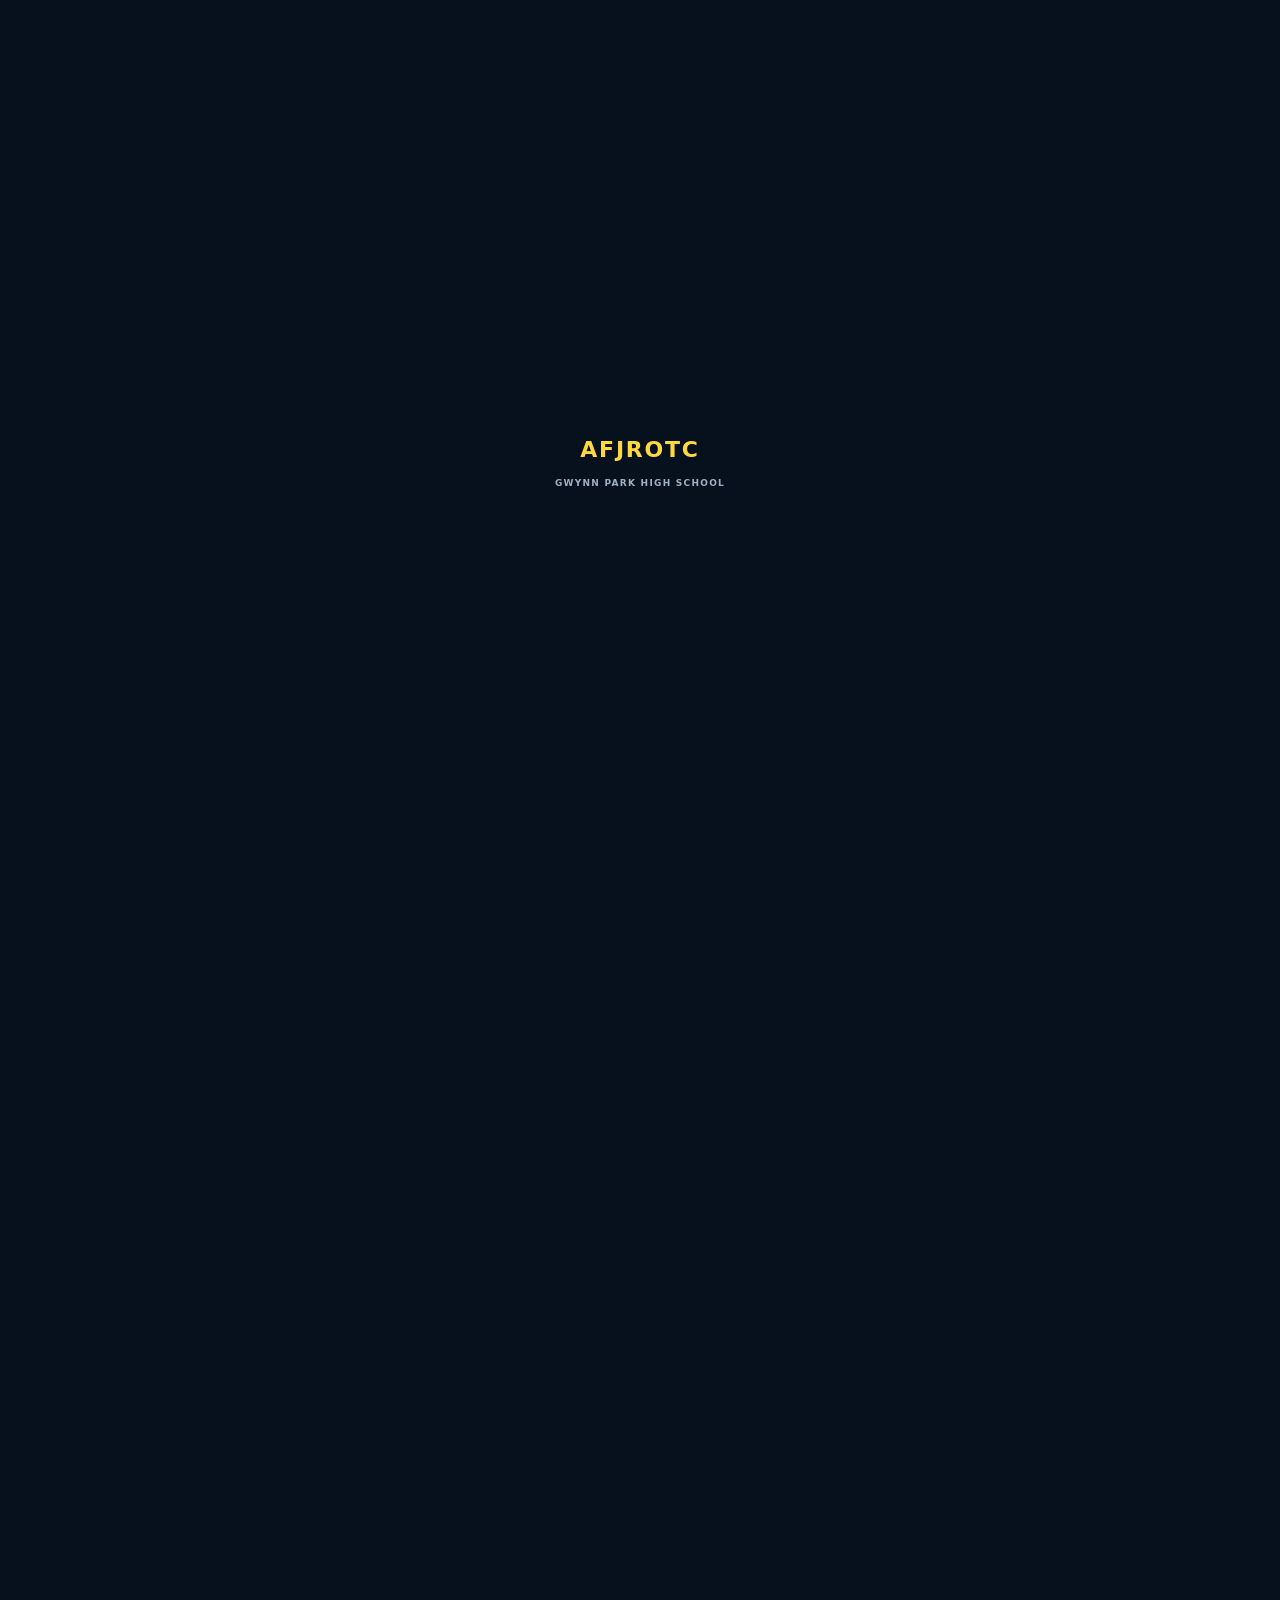
==== index.html @ c6d73905 "Use stable transitions into Handbook and Uniform Guide" ====
<!doctype html><html lang="en"><head><meta charset="utf-8"><meta name="viewport" content="width=device-width,initial-scale=1"><meta http-equiv="Cache-Control" content="no-store, no-cache, must-revalidate"><title>AFJROTC | Gwynn Park High School</title><link rel="stylesheet" href="styles.css?final=sync"><link rel="stylesheet" href="dark-theme.css?final=sync"><link rel="stylesheet" href="dark-fixes.css?final=sync"><style>body.shell-loading .public-header{visibility:hidden!important}body.site-booting{margin:0;min-height:100vh;background:#07111d!important;overflow:hidden!important}body.site-booting>*:not(script){visibility:hidden!important}body.site-booting #boot{visibility:visible!important}body.site-booting::before{content:'AFJROTC';position:fixed;inset:0;z-index:2147483646;display:grid;place-items:center;background:#07111d;color:#ffd83d;font:900 22px/1 Arial,sans-serif;letter-spacing:.08em}body.site-booting::after{content:'GWYNN PARK HIGH SCHOOL';position:fixed;left:0;right:0;top:calc(50% + 28px);z-index:2147483647;text-align:center;color:#9fb0c2;font:800 9px/1.2 Arial,sans-serif;letter-spacing:.14em}</style></head><body class="shell-loading site-booting"><div id="boot">Loading AFJROTC…</div><script>(async()=>{try{const html=await fetch('/legacy.html?final=sync',{cache:'no-store'}).then(r=>{if(!r.ok)throw new Error('Could not load site');return r.text()});const doc=new DOMParser().parseFromString(html,'text/html');doc.querySelectorAll('script').forEach(s=>s.remove());document.body.innerHTML=doc.body.innerHTML;const load=src=>new Promise(resolve=>{const s=document.createElement('script');s.src=src;s.onload=()=>resolve(true);s.onerror=()=>{console.error('Could not load',src);resolve(false)};document.body.appendChild(s)});await load('https://cdn.jsdelivr.net/npm/@supabase/supabase-js@2');await load('app.js?final=sync');await load('homepage-redesign.js?final=sync');await load('upgrade.js?final=sync');await load('group-permissions.js?final=sync');await load('admin-link.js?final=sync');await load('engagement.js?final=sync');await load('dashboard-accessibility.js?final=sync');await load('cadet-system.js?final=sync');await load('admin-font-sync.js?final=sync');await load('public-service-summary.js?final=sync');await load('unit-features.js?final=sync');await load('resource-drill-quiz.js?final=sync');await load('viewport-fix.js?final=sync');await load('dashboard-match.js?final=sync');await load('message-board.js?final=sync');await load('message-board-fix-v124.js?final=sync');await load('site-polish-v55.js?final=sync');await load('uniform-guide-live.js?final=mobilephotos');await load('profile-dashboard.js?final=sync');await load('profile-bootstrap.js?final=sync');await load('cadet-dashboard-redesign.js?final=sync');await load('profile-v2.js?final=sync');await load('announcement-redesign.js?final=sync');await load('announcements-dark-v125.js?final=sync');await load('ranks-direct-link.js?final=sync');await load('interaction-fix.js?final=sync');await load('home-contrast-fix.js?final=contrast2');await load('route-transition.js?release=20260824-standalone-stable');await load('ui-stability.js?release=20260824-stable');await load('site-shell.js?release=20260824-shell-sync')}catch(err){document.body.classList.remove('shell-loading','site-booting');document.body.innerHTML='<main style="max-width:720px;margin:80px auto;padding:24px;font-family:Arial,sans-serif;color:#dbe7f3;background:#07111d"><h1>AFJROTC</h1><p>The site could not finish loading. Refresh the page and try again.</p></main>';console.error(err)}})();</script></body></html>
---- styles.css ----
*{box-sizing:border-box}body{margin:0;background:#f7f9fc;color:#0a1931;font-family:Inter,ui-sans-serif,system-ui,-apple-system,"Segoe UI",sans-serif}button,input,select,textarea{font:inherit}button{cursor:pointer}.hidden{display:none!important}.public-header{height:78px;background:linear-gradient(90deg,#0b1b31,#102541);color:#fff;border-bottom:1px solid #26384f;display:flex;align-items:center;gap:22px;padding:0 4%;position:sticky;top:0;z-index:15}.public-brand{display:flex;align-items:center;gap:11px;min-width:250px}.brand small,.public-brand small{display:block;color:#c5d0dc;font-size:10px}.public-brand strong{color:#ffd83d;font-size:18px;letter-spacing:.06em}.crest{width:44px;height:44px;border-radius:10px;border:2px solid #ffd83d;background:transparent;color:#ffd83d;display:grid;place-items:center;font-weight:900}.public-nav{display:flex;gap:3px;margin-left:auto}.public-nav button{border:0;background:transparent;padding:10px;border-radius:8px;color:#dbe5ee}.public-nav button.active,.public-nav button:hover{background:#1d4f91;color:#fff}.sign-in{border:1px solid #ffd83d;background:#ffd83d;color:#071528;border-radius:8px;padding:10px 15px;font-weight:800}#publicSite{max-width:none;background:#f7f9fc;min-height:calc(100vh - 78px)}.public-page{display:none;max-width:1450px;margin:auto;padding:42px 5% 75px}.public-page.active{display:block}.public-dashboard-head{display:flex;justify-content:space-between;align-items:center;margin-bottom:20px}.public-dashboard-head h1{font-size:34px;margin:0}.public-dashboard-head p:last-child{color:#687586;margin:4px 0 0}.eyebrow{font-size:10px;letter-spacing:.17em;font-weight:900;color:#4a7fa7;margin:0 0 7px}.light{color:#b3cfe5}.public-status{background:#eef3f7;border:1px solid #d6e0e8;color:#42566a;padding:8px 11px;border-radius:8px;font-size:10px;font-weight:900;letter-spacing:.08em}.public-stats{display:grid;grid-template-columns:repeat(4,1fr);gap:14px;margin-bottom:16px}.public-stat-card{background:#fff;border:1px solid #dde4ec;border-radius:11px;padding:18px;text-align:left;color:#101a2c;box-shadow:0 7px 20px #07152808}.public-stat-card .stat-icon{display:block;font-size:18px;margin-bottom:8px}.public-stat-card b{display:block;font-size:24px;line-height:1.1}.public-stat-card small{display:block;color:#687586;margin-top:4px}.public-grid2{display:grid;grid-template-columns:1fr 1fr;gap:16px}.public-panel,.panel,.card,.resource-card{background:#fff;border:1px solid #dde4ec;border-radius:11px;padding:18px}.public-panel-title,.panel-title{font-size:11px;font-weight:900;border-bottom:1px solid #e7ebf0;padding-bottom:12px;margin-bottom:10px}.public-panel-title .text-btn{float:right;font-size:10px}.uniform-dashboard-card{display:flex;gap:18px;align-items:center;padding:14px 2px}.uniform-badge{width:68px;height:68px;border-radius:50%;background:#ffd83d;color:#0b1b31;display:grid;place-items:center;font-weight:900;font-size:11px}.uniform-dashboard-card h2{font-size:29px;margin:0 0 4px}.uniform-dashboard-card p{color:#687586;font-size:12px;margin:4px 0}.quick-links{display:grid;grid-template-columns:1fr 1fr;gap:10px}.quick-links button{border:1px solid #d6e0e8;background:#f8fafc;color:#17243a;border-radius:8px;padding:14px;text-align:left;font-weight:800}.text-btn{border:0;background:transparent;color:#1a5b87;font-weight:800}.page-head{background:#fff;border:1px solid #dde4ec;border-radius:11px;padding:22px;margin-bottom:16px}.page-head h1{font-size:31px;margin:0 0 6px}.page-head p{color:#617588}.cards{display:grid;grid-template-columns:repeat(3,1fr);gap:13px}.cards.two{grid-template-columns:repeat(2,1fr)}.card .tag,.tag{font-size:9px;color:#205b9e;background:#edf3fb;padding:3px 7px;border-radius:10px;font-weight:900}.card p,.resource-card p{color:#617588;font-size:13px;line-height:1.5}.event-list{display:grid;gap:10px}.event{background:#fff;border:1px solid #dce5ed;border-radius:12px;padding:16px 18px;display:flex;gap:16px}.event .date{min-width:68px;border-right:1px solid #dce5ed;padding-right:16px;text-align:center}.event .date b{display:block;font-size:21px}.event .date small{font-size:9px;color:#1a5b87;font-weight:900}.event h3{margin:0 0 4px}.event p{margin:0;color:#617588;font-size:12px}.uniform-large{background:linear-gradient(135deg,#0a1931,#1a3d63);color:#fff;border-radius:11px;padding:38px;display:flex;gap:24px;align-items:center}.uniform-circle{width:90px;height:90px;border-radius:50%;background:#ffd83d;color:#0a1931;display:grid;place-items:center;font-weight:900}.uniform-large h2{font-size:42px;margin:4px 0}.uniform-large p:not(.eyebrow){color:#d3dfeb}.notice{background:#edf5fb;border:1px solid #c7ddeb;border-radius:9px;padding:13px 15px;color:#31556f;font-size:12px;margin-bottom:15px}.post-list{display:grid;gap:10px}.post{background:#fff;border:1px solid #dce5ed;border-radius:11px;padding:16px}.post p{color:#617588}.resource-grid{display:grid;grid-template-columns:repeat(2,1fr);gap:13px}.resource-card a{color:#1a5b87;font-weight:800}.modal{position:fixed;inset:0;background:#0a193188;display:grid;place-items:center;padding:20px;z-index:50}.modal-box{background:#fff;border-radius:16px;padding:28px;max-width:410px;width:100%;position:relative}.modal-box h2{font-size:30px;margin:0}.close{position:absolute;right:12px;top:7px;border:0;background:transparent;font-size:28px}.muted{color:#617588;line-height:1.5}.full{width:100%;margin-top:10px}.center{text-align:center}.login-error{background:#fff1f1;border:1px solid #efcaca;color:#9b2f2f;border-radius:8px;padding:10px;font-size:12px;margin-top:10px}.primary,.secondary{border-radius:8px;padding:10px 14px;font-weight:800}.primary{background:#0a1931;color:#fff;border:1px solid #0a1931}.secondary{background:#fff;color:#0a1931;border:1px solid #b9cad8}label{display:block;font-size:11px;font-weight:800;margin:11px 0}input,select,textarea{display:block;width:100%;margin-top:6px;border:1px solid #cad5e0;border-radius:7px;padding:10px;background:#fff}textarea{min-height:88px;resize:vertical}.admin-shell{min-height:100vh;background:#f7f9fc}.admin-side{position:fixed;inset:0 auto 0 0;width:250px;background:linear-gradient(180deg,#0b1b31,#071528);color:#fff;padding:23px 16px}.admin-side .brand{display:flex;gap:11px;align-items:center;padding-bottom:20px;border-bottom:1px solid #26384f}.admin-side .brand b{font-size:24px;color:#ffd83d}.admin-side nav{display:grid;gap:4px;margin-top:18px}.admin-side nav button{border:0;background:transparent;color:#e3e9ef;text-align:left;padding:11px;border-radius:7px}.admin-side nav button.active,.admin-side nav button:hover{background:#1d4f91}.back-btn{position:absolute;bottom:22px;left:16px;right:16px;border:1px solid #426180;background:transparent;color:#fff;border-radius:8px;padding:10px;font-weight:800}.admin-main{margin-left:250px}.admin-top{height:82px;background:#fff;border-bottom:1px solid #dde4ec;display:flex;align-items:center;justify-content:space-between;padding:0 28px;position:sticky;top:0;z-index:10}.admin-top h1{font-size:22px;margin:0}.admin-top p{font-size:12px;color:#6d7886;margin:3px 0 0}.admin-page{display:none;padding:26px}.admin-page.active{display:block}.stats{display:grid;grid-template-columns:repeat(4,1fr);gap:13px;margin-bottom:15px}.stat{background:#fff;border:1px solid #dde4ec;border-radius:10px;padding:17px}.stat b{display:block;font-size:25px}.stat span{font-size:11px;color:#687586}.grid2{display:grid;grid-template-columns:1fr 1fr;gap:15px}.row{display:grid;grid-template-columns:1fr 1fr;gap:11px}.narrow{max-width:700px}.manage{padding:10px 0;border-bottom:1px solid #e9eef3}.manage:last-child{border:0}.manage-head{display:flex;gap:8px;align-items:center}.manage-head b{font-size:13px}.manage p{color:#687586;font-size:11px}.actions{margin-left:auto}.danger{border:1px solid #efc6c6;background:#fff3f3;color:#a22f2f;border-radius:6px;padding:5px 8px;font-size:10px}.account-row{display:grid;grid-template-columns:1.4fr 1.4fr .8fr;gap:12px;align-items:center;padding:13px 0;border-bottom:1px solid #e8edf2}.account-row:last-child{border-bottom:0}.account-person b{display:block;font-size:13px}.account-person small{color:#6d7c8c;font-size:10px}.account-email{color:#536678;font-size:11px;overflow-wrap:anywhere}.role-select{margin:0!important;padding:8px!important;font-size:11px}footer#publicFooter{text-align:center;padding:25px;color:#617588;border-top:1px solid #dce5ed;background:#fff}@media(max-width:920px){.public-nav{display:none}.public-stats,.public-grid2,.grid2,.stats,.cards,.cards.two,.resource-grid{grid-template-columns:1fr}.public-dashboard-head{align-items:flex-start;gap:12px;flex-direction:column}.admin-side{position:static;width:auto}.admin-main{margin-left:0}.admin-side nav{grid-template-columns:repeat(2,1fr)}.back-btn{position:static;margin-top:15px}.admin-top{position:static}.row{grid-template-columns:1fr}.account-row{grid-template-columns:1fr}}
.group-layout{display:grid;grid-template-columns:320px 1fr;gap:15px}.group-item{width:100%;border:1px solid #dde4ec;background:#fff;border-radius:9px;padding:12px;text-align:left;margin-bottom:8px}.group-item:hover,.group-item.active{border-color:#1d4f91;background:#f2f7fc}.group-item b{display:block}.group-item small{color:#687586}.group-messages{min-height:260px;max-height:430px;overflow:auto;padding:8px 0}.group-message{background:#f5f8fb;border:1px solid #e1e8ef;border-radius:9px;padding:10px 12px;margin-bottom:8px}.group-message b{font-size:11px}.group-message small{color:#7a8794;margin-left:6px}.group-message p{margin:5px 0 0;white-space:pre-wrap}.member-picker{border:1px solid #dce5ed;border-radius:8px;padding:8px;max-height:250px;overflow:auto}.member-choice{display:flex;align-items:center;gap:9px;padding:7px;margin:0;font-weight:600}.member-choice input{width:auto;margin:0}.group-admin-card{border-bottom:1px solid #e8edf2;padding:12px 0}.group-admin-card:last-child{border-bottom:0}@media(max-width:920px){.group-layout{grid-template-columns:1fr}}

/* v15 — keep every admin menu item visible on tablets/short screens */
.admin-side{
  overflow-y:auto;
  overscroll-behavior:contain;
  padding-bottom:90px;
}
.admin-side nav{
  padding-bottom:18px;
}
.admin-side .back-btn{
  position:sticky;
  bottom:0;
  left:auto;
  right:auto;
  width:100%;
  margin-top:12px;
  background:#071528;
}
@media(max-height:760px){
  .admin-side nav button{padding:9px 11px}
}

/* v16 CADET DASHBOARD */
.cadet-welcome{display:flex;justify-content:space-between;align-items:center;background:linear-gradient(135deg,#0b1b31,#1d4f91);color:#fff;border-radius:14px;padding:26px;margin-bottom:16px}
.cadet-welcome h1{font-size:34px;margin:0 0 4px}
.cadet-welcome p:last-child{color:#d8e3ee;margin:0}
.cadet-dashboard-grid{display:grid;grid-template-columns:1fr 1fr;gap:16px}
.cadet-panel{background:#fff;border:1px solid #dde4ec;border-radius:11px;padding:18px;min-height:210px}
.cadet-panel .card,.cadet-panel .event,.cadet-panel .resource-card{border:0;border-bottom:1px solid #e8edf2;border-radius:0;padding:10px 0;background:transparent}
.cadet-panel .card:last-child,.cadet-panel .event:last-child,.cadet-panel .resource-card:last-child{border-bottom:0}
.cadet-mini-group{border:1px solid #e0e8ef;border-radius:8px;padding:10px;margin-bottom:8px}
.cadet-mini-group b{display:block}
.cadet-mini-group small{color:#687586}
@media(max-width:920px){.cadet-dashboard-grid{grid-template-columns:1fr}.cadet-welcome{align-items:flex-start;flex-direction:column;gap:14px}}

/* v17 PUBLIC PHOTO GALLERY */
.photo-grid{display:grid;grid-template-columns:repeat(3,1fr);gap:15px}
.photo-card{background:#fff;border:1px solid #dde4ec;border-radius:12px;overflow:hidden}
.photo-card img{width:100%;aspect-ratio:4/3;object-fit:cover;display:block;background:#eef2f5}
.photo-caption{padding:12px 14px}
.photo-caption p{margin:0;color:#33485b;line-height:1.45}
.photo-caption small{display:block;margin-top:7px;color:#7a8794}
.gallery-review{border-bottom:1px solid #e7edf2;padding:12px 0}
.gallery-review:last-child{border-bottom:0}
.gallery-review img{width:100%;max-height:240px;object-fit:cover;border-radius:8px;margin:8px 0}
.gallery-actions{display:flex;gap:8px;flex-wrap:wrap}
.approve-btn{border:1px solid #b8dcc5;background:#edf9f1;color:#17663a;border-radius:7px;padding:7px 10px;font-weight:800}
@media(max-width:920px){.photo-grid{grid-template-columns:repeat(2,1fr)}}
@media(max-width:600px){.photo-grid{grid-template-columns:1fr}}

/* v18 SITE ALERTS */
.site-alert-banner{padding:12px 5%;font-weight:800;border-bottom:1px solid transparent;position:sticky;top:78px;z-index:14}
.site-alert-banner.info{background:#edf5fb;color:#244c69;border-color:#cfe1ee}
.site-alert-banner.important{background:#fff8dc;color:#6d5600;border-color:#ead98d}
.site-alert-banner.urgent{background:#fff0f0;color:#8a2424;border-color:#ebc0c0}
.site-alert-inner{max-width:1450px;margin:auto;display:flex;gap:12px;align-items:flex-start;justify-content:space-between}
.site-alert-inner b{display:block;margin-bottom:2px}
.site-alert-inner span{font-size:12px;font-weight:600}
.site-alert-dismiss{border:0;background:transparent;font-weight:900;color:inherit;font-size:18px;padding:0 4px}
.alert-admin-card{border-bottom:1px solid #e7edf2;padding:12px 0}.alert-admin-card:last-child{border-bottom:0}.alert-admin-card p{color:#687586;font-size:12px}.alert-level{display:inline-block;font-size:9px;font-weight:900;border-radius:999px;padding:4px 7px;background:#eef3f7;margin-left:6px}

/* v19 FINAL POLISH + MOBILE NAV */
.mobile-menu-btn{display:none;border:1px solid #607a94;background:transparent;color:#fff;border-radius:8px;padding:9px 12px;font-weight:800}
.mobile-nav{display:none;background:#0b1b31;border-bottom:1px solid #26384f;padding:10px 4%;gap:6px;grid-template-columns:1fr 1fr;position:sticky;top:78px;z-index:14}
.mobile-nav button{border:1px solid #2b425d;background:#102541;color:#fff;border-radius:8px;padding:11px;text-align:left;font-weight:700}
.mobile-nav button.active{background:#1d4f91;border-color:#3c6ea7}
button:focus-visible,input:focus-visible,select:focus-visible,textarea:focus-visible,a:focus-visible{outline:3px solid #ffd83d;outline-offset:2px}
.public-page,.admin-page{animation:pageFade .18s ease-out}
@keyframes pageFade{from{opacity:.55;transform:translateY(3px)}to{opacity:1;transform:none}}
.photo-card,.public-panel,.panel,.public-stat-card,.cadet-panel{transition:transform .15s ease,box-shadow .15s ease}
.public-stat-card:hover,.photo-card:hover{transform:translateY(-2px);box-shadow:0 9px 24px #07152812}
img{max-width:100%}
@media(max-width:920px){
  .mobile-menu-btn{display:inline-block;margin-left:auto}
  .public-header{gap:10px;padding:0 3%}
  .public-brand{min-width:0;flex:1}
  .public-brand strong{font-size:15px}
  .public-brand small{font-size:8px}
  .crest{width:38px;height:38px}
  .sign-in{padding:9px 11px}
  .mobile-nav:not(.hidden){display:grid}
  .site-alert-banner{top:78px}
  .public-page{padding:25px 4% 55px}
  .public-dashboard-head h1,.page-head h1,.cadet-welcome h1{font-size:28px}
}
@media(max-width:520px){
  .mobile-nav{grid-template-columns:1fr}
  .public-stats{grid-template-columns:1fr 1fr}
  .public-stat-card{padding:14px}
  .public-stat-card b{font-size:19px}
  .public-header{height:72px}
  .mobile-nav{top:72px}
  .site-alert-banner{top:72px}
}
---- dark-theme.css ----
:root{color-scheme:dark;--dm-bg:#07111d;--dm-bg2:#0a1624;--dm-panel:#0d1b2b;--dm-panel2:#112238;--dm-panel3:#152b43;--dm-line:#263b52;--dm-text:#f4f7fb;--dm-muted:#9fb0c3;--dm-gold:#ffd63d;--dm-blue:#4f8fc7;--dm-danger:#ff8b8b;--dm-success:#76d69b}
html,body{background:var(--dm-bg)!important;color:var(--dm-text)!important}body{background:radial-gradient(circle at 75% 0,#102943 0,#081522 34%,#06101a 78%) fixed!important}#publicSite,.public-page,.admin-shell,.admin-main,.content-workspace,.cadet-workspace{background:transparent!important;color:var(--dm-text)!important}.public-header,.admin-sidebar,.admin-side{background:linear-gradient(180deg,#081a2d,#0a2948)!important;border-color:#29445e!important}.public-header,.admin-sidebar,.admin-side,.public-header *,.admin-sidebar *,.admin-side *{color:var(--dm-text)}.public-brand strong,.admin-brand b,.admin-brand-mark,.eyebrow,.section-kicker{color:var(--dm-gold)!important}.public-nav button:hover,.public-nav button.active,.admin-nav button:hover,.admin-nav button.active,.admin-side nav button:hover,.admin-side nav button.active{background:#173f68!important;color:#fff!important}.sign-in,.primary,.save,.rank-btn{background:var(--dm-gold)!important;color:#081522!important;border-color:var(--dm-gold)!important}.secondary,.back,.text-btn,.download-btn{background:var(--dm-panel2)!important;color:var(--dm-text)!important;border-color:var(--dm-line)!important}.public-page h1,.public-page h2,.public-page h3,.admin-main h1,.admin-main h2,.admin-main h3,.modal-box h2{color:var(--dm-text)!important}.public-dashboard-head p:last-child,.page-head p,.card p,.resource-card p,.event p,.post p,.muted,.public-stat-card small,.uniform-dashboard-card p,.group-item small,.group-message small,.admin-top p,.stat span,.account-person small,.account-email,.content-head p,.content-status,.detail-empty{color:var(--dm-muted)!important}
.public-stat-card,.public-panel,.panel,.card,.resource-card,.page-head,.event,.post,.modal-box,.group-item,.group-message,.member-picker,.cadet-panel,.photo-card,.stat,.content-card,.summary-card,.roster-panel,.cadet-detail,.content-main-panel,.content-side-panel,.snapshot-grid .snap,.attention-grid>*,.quick-grid button,.date-card,.admin-user-card{background:linear-gradient(180deg,var(--dm-panel),#0a1725)!important;border-color:var(--dm-line)!important;color:var(--dm-text)!important;box-shadow:0 12px 30px rgba(0,0,0,.18)!important}.public-panel-title,.panel-title,.manage,.account-row,.group-admin-card,.gallery-review,.cadet-panel .card,.cadet-panel .event,.cadet-panel .resource-card{border-color:var(--dm-line)!important}.quick-links button,.content-quick button,.roster-tabs button{background:var(--dm-panel2)!important;color:var(--dm-text)!important;border-color:var(--dm-line)!important}.quick-links button:hover,.content-quick button:hover,.roster-tabs button.active{background:var(--dm-panel3)!important;border-color:#3e5e7d!important}.public-status,.tag,.notice{background:#10263a!important;color:#c8ddf0!important;border-color:#31506b!important}.notice.urgent,.login-error{background:#341b22!important;color:#ffb4b4!important;border-color:#713746!important}.notice.important{background:#332b15!important;color:#ffe68a!important;border-color:#685822!important}.uniform-large,.cadet-welcome{background:linear-gradient(135deg,#0b2847,#143f6a)!important}.uniform-badge,.uniform-circle{background:var(--dm-gold)!important;color:#081522!important}input,select,textarea{background:#091725!important;color:var(--dm-text)!important;border-color:#35516b!important}input::placeholder,textarea::placeholder{color:#74889d!important}input:focus,select:focus,textarea:focus{outline:2px solid #2b638f!important;outline-offset:1px}.modal{background:rgba(2,8,15,.78)!important}.close{color:var(--dm-text)!important}.event .date{border-color:var(--dm-line)!important}.event .date small,.resource-card a,.text-btn{color:#7db6e6!important}.group-item:hover,.group-item.active{background:#132941!important;border-color:#4f81aa!important}.photo-card img{background:#0a1624!important}.photo-caption p{color:#d8e3ee!important}.site-alert-banner.info{background:#10283b!important;color:#cde8fa!important;border-color:#31506b!important}.site-alert-banner.important{background:#332b15!important;color:#ffe68a!important;border-color:#685822!important}.site-alert-banner.urgent{background:#341b22!important;color:#ffb4b4!important;border-color:#713746!important}footer#publicFooter{background:#081522!important;color:var(--dm-muted)!important;border-color:var(--dm-line)!important}
.admin-top,.command-head{background:rgba(7,17,29,.94)!important;border-color:var(--dm-line)!important;color:var(--dm-text)!important;backdrop-filter:blur(14px)}.stats-grid .stat-card,.dashboard-grid .panel,.bottom-grid .panel{background:linear-gradient(180deg,#0d1b2b,#091724)!important;border-color:var(--dm-line)!important;color:var(--dm-text)!important}.stat-card small,.stat-card span,.snap span,.snap small,.activity-list,.event-list,.attention-grid{color:var(--dm-muted)!important}.quick-grid a{background:var(--dm-panel2)!important;color:var(--dm-text)!important;border-color:var(--dm-line)!important}.gate{background:radial-gradient(circle at 50% 0,#12314f,#07111d 55%)!important}.gate-card{background:linear-gradient(180deg,#0e1d2e,#091522)!important;border:1px solid var(--dm-line)!important;color:var(--dm-text)!important;box-shadow:0 20px 60px rgba(0,0,0,.35)!important}.gate-card p,.admin-public-link{color:var(--dm-muted)!important}.roster-table th{background:#102238!important;color:#d9e5f0!important;border-color:var(--dm-line)!important}.roster-table td{background:#0b1928!important;color:var(--dm-text)!important;border-color:var(--dm-line)!important}.roster-table tr:hover td{background:#11253a!important}.cadet-modal,.content-modal{background:rgba(2,8,15,.8)!important}.cadet-modal-card,.content-modal-card{background:#0b1928!important;border:1px solid var(--dm-line)!important;color:var(--dm-text)!important}.cadet-modal-head,.content-modal-head{border-color:var(--dm-line)!important}.content-tabs{border-color:var(--dm-line)!important}.content-tabs button{color:var(--dm-muted)!important}.content-tabs button.active{color:var(--dm-gold)!important;border-color:var(--dm-gold)!important}.danger{background:#2e1720!important;color:#ffaaa9!important;border-color:#65303b!important}.approve-btn{background:#143021!important;color:#9be7b6!important;border-color:#2b6242!important}
/* Standalone handbook + special pages */
.sidebar{background:linear-gradient(180deg,#081a2d,#0a2948)!important;border-color:#29445e!important}.main{background:transparent!important;color:var(--dm-text)!important}.content{color:var(--dm-text)!important}.section h2,.section h3,.rank b,.chapter b{color:var(--dm-text)!important}.section-head p,.rank small,.rank p,.chapter p,.footer{color:var(--dm-muted)!important}.rank-box,.rank,.chapter{background:linear-gradient(180deg,#0d1b2b,#0a1725)!important;border-color:var(--dm-line)!important;color:var(--dm-text)!important;box-shadow:0 12px 30px rgba(0,0,0,.15)!important}.rank-box h3,.label,.chapter span,.insig{color:var(--dm-gold)!important}.callout{background:linear-gradient(180deg,#2b2815,#161b22)!important;border-left-color:var(--dm-gold)!important}.search input{background:#091725!important;color:var(--dm-text)!important;border-color:#35516b!important}.search button,.quick button{background:#10273d!important;color:var(--dm-text)!important;border-color:#35516b!important}.quick button.active{background:var(--dm-gold)!important;color:#081522!important;border-color:var(--dm-gold)!important}.hero{background:linear-gradient(135deg,#092541,#123e67)!important}.hero p{color:#d8e5f1!important}.side-bottom a{background:var(--dm-gold)!important;color:#081522!important}
@media(max-width:920px){.public-header,.admin-sidebar,.admin-side{box-shadow:none!important}}
---- dark-fixes.css ----
:root{--fix-bg:#07111d;--fix-panel:#0c1a2a;--fix-panel2:#102238;--fix-line:#294158;--fix-text:#f4f7fb;--fix-muted:#aebdcb;--fix-gold:#ffd63d}html,body,#publicSite,.public-page{background:var(--fix-bg)!important;color:var(--fix-text)!important}.public-page [class*="card"],.public-page [class*="panel"],.public-page [class*="setting"],.public-page [class*="privacy"],.public-page [class*="notification"],.public-page [class*="accessibility"],.public-page [class*="homepage"],.public-page article,.public-page fieldset{background:linear-gradient(180deg,var(--fix-panel2),var(--fix-panel))!important;color:var(--fix-text)!important;border-color:var(--fix-line)!important}.public-page h1,.public-page h2,.public-page h3,.public-page h4,.public-page h5,.public-page b,.public-page strong,.public-page label,.public-page legend{color:var(--fix-text)!important}.public-page p,.public-page small,.public-page span:not(.stat-icon):not(.uniform-badge),.public-page .muted{color:var(--fix-muted)!important}.public-page input,.public-page select,.public-page textarea{background:#081827!important;color:var(--fix-text)!important;border-color:#38536d!important}.public-page input[type="checkbox"],.public-page input[type="radio"]{accent-color:#2997ff}.public-page button:not(.site-rail-toggle):not(.save):not(.primary),.public-page a.btn{background:#10243a!important;color:var(--fix-text)!important;border-color:#35516a!important}.public-page .save,.public-page .primary{background:var(--fix-gold)!important;color:#07111d!important}.public-page .eyebrow,.public-page .edit-title{color:var(--fix-gold)!important}.public-page [style*="background:#fff"],.public-page [style*="background: #fff"],.public-page [style*="background:white"],.public-page [style*="background: white"]{background:linear-gradient(180deg,var(--fix-panel2),var(--fix-panel))!important}.public-page [style*="color:#0"],.public-page [style*="color: #0"],.public-page [style*="color:#1"],.public-page [style*="color: #1"]{color:var(--fix-text)!important}.dashboard-sidepanel,.dashboard-panel-toggle,.dashboard-shortcut,.comment-row{background:var(--fix-panel)!important;color:var(--fix-text)!important;border-color:var(--fix-line)!important}.dashboard-shortcut strong{color:var(--fix-text)!important}.dashboard-shortcut span,.dashboard-sidepanel-title{color:var(--fix-muted)!important}.dashboard-shortcut:hover,.dashboard-shortcut.active{background:#15314c!important}.public-stat-card{background:linear-gradient(180deg,var(--fix-panel2),var(--fix-panel))!important;color:var(--fix-text)!important;border-color:var(--fix-line)!important}.public-stat-card b{color:var(--fix-text)!important}.public-stat-card small{color:var(--fix-muted)!important}
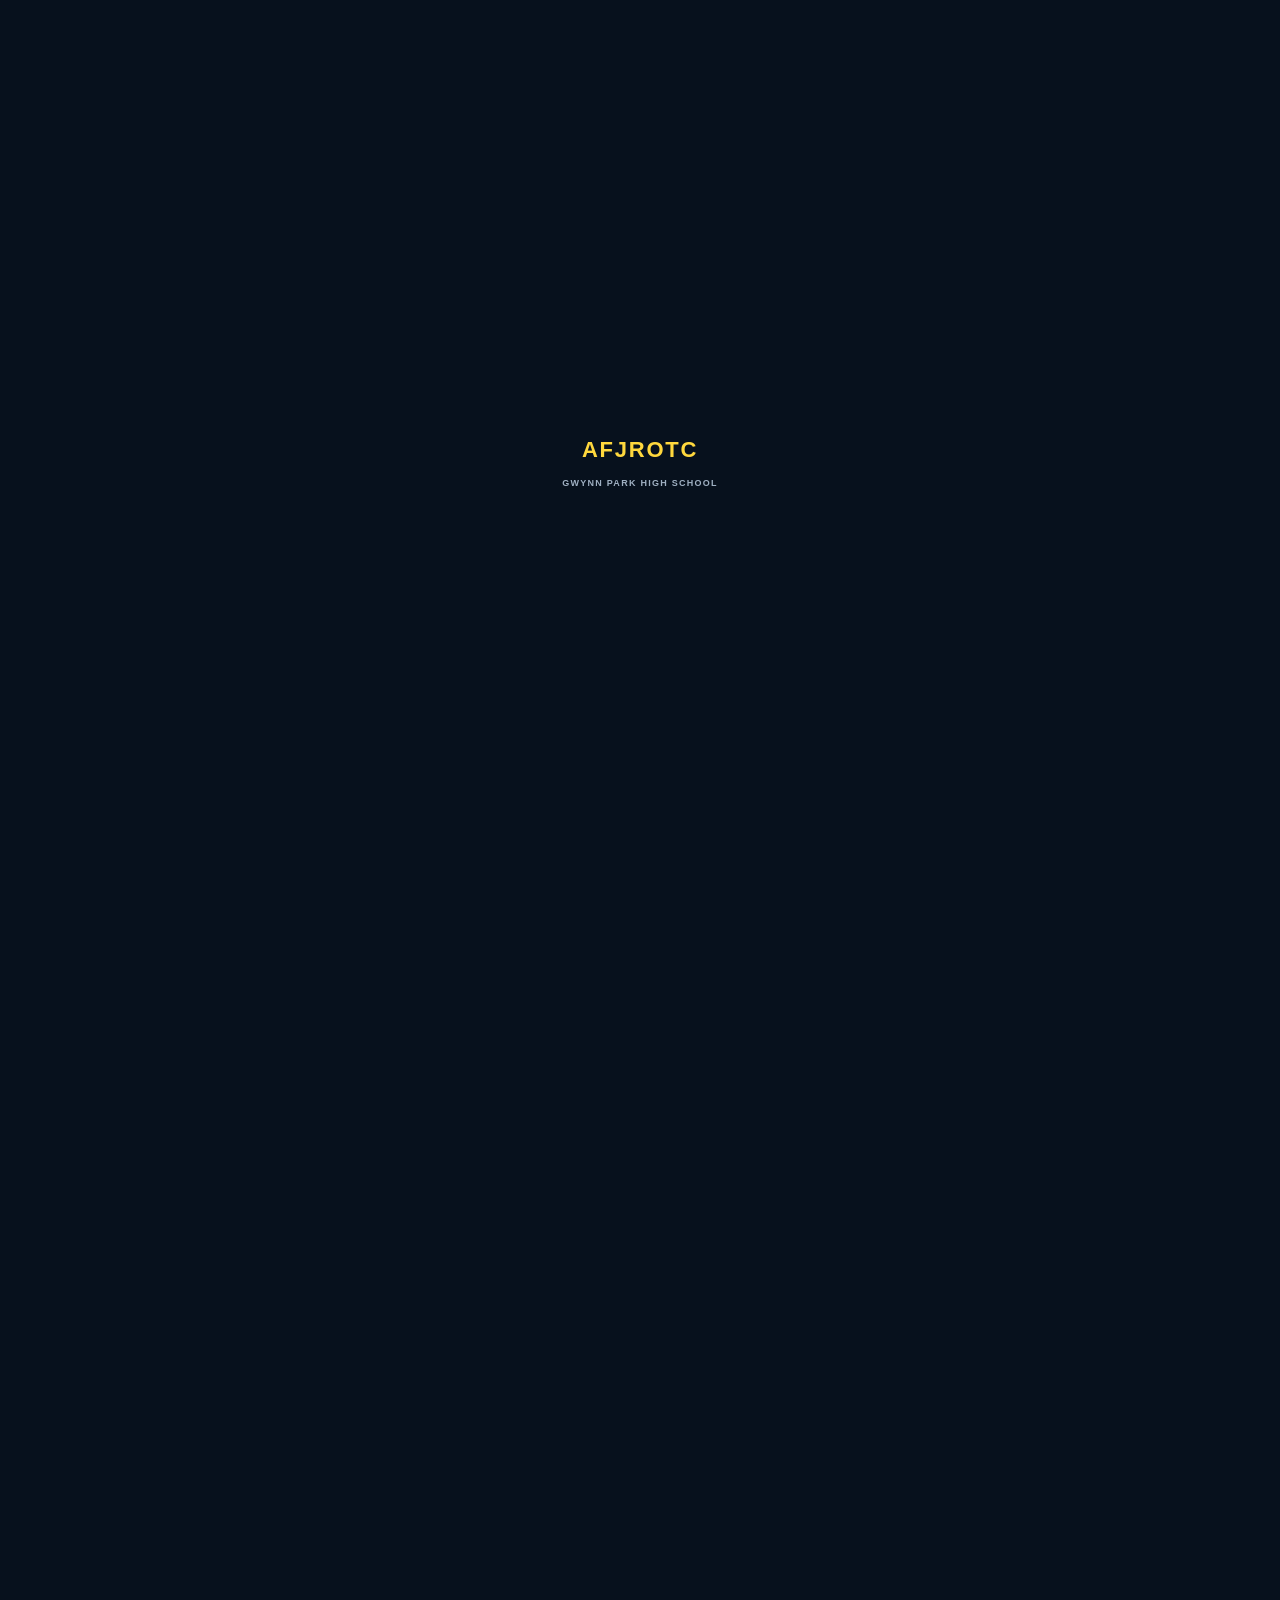
==== commit 08b495ca: "Load homepage mobile menu fix" ====
--- a/index.html
+++ b/index.html
@@ -1 +1 @@
-<!doctype html><html lang="en"><head><meta charset="utf-8"><meta name="viewport" content="width=device-width,initial-scale=1"><meta http-equiv="Cache-Control" content="no-store, no-cache, must-revalidate"><title>AFJROTC | Gwynn Park High School</title><link rel="stylesheet" href="styles.css?final=sync"><link rel="stylesheet" href="dark-theme.css?final=sync"><link rel="stylesheet" href="dark-fixes.css?final=sync"><style>body.shell-loading .public-header{visibility:hidden!important}body.site-booting{margin:0;min-height:100vh;background:#07111d!important;overflow:hidden!important}body.site-booting>*:not(script){visibility:hidden!important}body.site-booting #boot{visibility:visible!important}body.site-booting::before{content:'AFJROTC';position:fixed;inset:0;z-index:2147483646;display:grid;place-items:center;background:#07111d;color:#ffd83d;font:900 22px/1 Arial,sans-serif;letter-spacing:.08em}body.site-booting::after{content:'GWYNN PARK HIGH SCHOOL';position:fixed;left:0;right:0;top:calc(50% + 28px);z-index:2147483647;text-align:center;color:#9fb0c2;font:800 9px/1.2 Arial,sans-serif;letter-spacing:.14em}</style></head><body class="shell-loading site-booting"><div id="boot">Loading AFJROTC…</div><script>(async()=>{try{const html=await fetch('/legacy.html?final=sync',{cache:'no-store'}).then(r=>{if(!r.ok)throw new Error('Could not load site');return r.text()});const doc=new DOMParser().parseFromString(html,'text/html');doc.querySelectorAll('script').forEach(s=>s.remove());document.body.innerHTML=doc.body.innerHTML;const load=src=>new Promise(resolve=>{const s=document.createElement('script');s.src=src;s.onload=()=>resolve(true);s.onerror=()=>{console.error('Could not load',src);resolve(false)};document.body.appendChild(s)});await load('https://cdn.jsdelivr.net/npm/@supabase/supabase-js@2');await load('app.js?final=sync');await load('homepage-redesign.js?final=sync');await load('upgrade.js?final=sync');await load('group-permissions.js?final=sync');await load('admin-link.js?final=sync');await load('engagement.js?final=sync');await load('dashboard-accessibility.js?final=sync');await load('cadet-system.js?final=sync');await load('admin-font-sync.js?final=sync');await load('public-service-summary.js?final=sync');await load('unit-features.js?final=sync');await load('resource-drill-quiz.js?final=sync');await load('viewport-fix.js?final=sync');await load('dashboard-match.js?final=sync');await load('message-board.js?final=sync');await load('message-board-fix-v124.js?final=sync');await load('site-polish-v55.js?final=sync');await load('uniform-guide-live.js?final=mobilephotos');await load('profile-dashboard.js?final=sync');await load('profile-bootstrap.js?final=sync');await load('cadet-dashboard-redesign.js?final=sync');await load('profile-v2.js?final=sync');await load('announcement-redesign.js?final=sync');await load('announcements-dark-v125.js?final=sync');await load('ranks-direct-link.js?final=sync');await load('interaction-fix.js?final=sync');await load('home-contrast-fix.js?final=contrast2');await load('route-transition.js?release=20260824-standalone-stable');await load('ui-stability.js?release=20260824-stable');await load('site-shell.js?release=20260824-shell-sync')}catch(err){document.body.classList.remove('shell-loading','site-booting');document.body.innerHTML='<main style="max-width:720px;margin:80px auto;padding:24px;font-family:Arial,sans-serif;color:#dbe7f3;background:#07111d"><h1>AFJROTC</h1><p>The site could not finish loading. Refresh the page and try again.</p></main>';console.error(err)}})();</script></body></html>+<!doctype html><html lang="en"><head><meta charset="utf-8"><meta name="viewport" content="width=device-width,initial-scale=1"><meta http-equiv="Cache-Control" content="no-store, no-cache, must-revalidate"><title>AFJROTC | Gwynn Park High School</title><link rel="stylesheet" href="styles.css?final=sync"><link rel="stylesheet" href="dark-theme.css?final=sync"><link rel="stylesheet" href="dark-fixes.css?final=sync"><style>body.shell-loading .public-header{visibility:hidden!important}body.site-booting{margin:0;min-height:100vh;background:#07111d!important;overflow:hidden!important}body.site-booting>*:not(script){visibility:hidden!important}body.site-booting #boot{visibility:visible!important}body.site-booting::before{content:'AFJROTC';position:fixed;inset:0;z-index:2147483646;display:grid;place-items:center;background:#07111d;color:#ffd83d;font:900 22px/1 Arial,sans-serif;letter-spacing:.08em}body.site-booting::after{content:'GWYNN PARK HIGH SCHOOL';position:fixed;left:0;right:0;top:calc(50% + 28px);z-index:2147483647;text-align:center;color:#9fb0c2;font:800 9px/1.2 Arial,sans-serif;letter-spacing:.14em}</style></head><body class="shell-loading site-booting"><div id="boot">Loading AFJROTC…</div><script>(async()=>{try{const html=await fetch('/legacy.html?final=sync',{cache:'no-store'}).then(r=>{if(!r.ok)throw new Error('Could not load site');return r.text()});const doc=new DOMParser().parseFromString(html,'text/html');doc.querySelectorAll('script').forEach(s=>s.remove());document.body.innerHTML=doc.body.innerHTML;const load=src=>new Promise(resolve=>{const s=document.createElement('script');s.src=src;s.onload=()=>resolve(true);s.onerror=()=>{console.error('Could not load',src);resolve(false)};document.body.appendChild(s)});await load('https://cdn.jsdelivr.net/npm/@supabase/supabase-js@2');await load('app.js?final=sync');await load('homepage-redesign.js?final=sync');await load('upgrade.js?final=sync');await load('group-permissions.js?final=sync');await load('admin-link.js?final=sync');await load('engagement.js?final=sync');await load('dashboard-accessibility.js?final=sync');await load('cadet-system.js?final=sync');await load('admin-font-sync.js?final=sync');await load('public-service-summary.js?final=sync');await load('unit-features.js?final=sync');await load('resource-drill-quiz.js?final=sync');await load('viewport-fix.js?final=sync');await load('dashboard-match.js?final=sync');await load('message-board.js?final=sync');await load('message-board-fix-v124.js?final=sync');await load('site-polish-v55.js?final=sync');await load('uniform-guide-live.js?final=mobilephotos');await load('profile-dashboard.js?final=sync');await load('profile-bootstrap.js?final=sync');await load('cadet-dashboard-redesign.js?final=sync');await load('profile-v2.js?final=sync');await load('announcement-redesign.js?final=sync');await load('announcements-dark-v125.js?final=sync');await load('ranks-direct-link.js?final=sync');await load('interaction-fix.js?final=sync');await load('home-contrast-fix.js?final=contrast2');await load('route-transition.js?release=20260824-standalone-stable');await load('ui-stability.js?release=20260824-stable');await load('site-shell.js?release=20260824-shell-sync');await load('mobile-menu-fix.js?release=20260825-menu-fix')}catch(err){document.body.classList.remove('shell-loading','site-booting');document.body.innerHTML='<main style="max-width:720px;margin:80px auto;padding:24px;font-family:Arial,sans-serif;color:#dbe7f3;background:#07111d"><h1>AFJROTC</h1><p>The site could not finish loading. Refresh the page and try again.</p></main>';console.error(err)}})();</script></body></html>
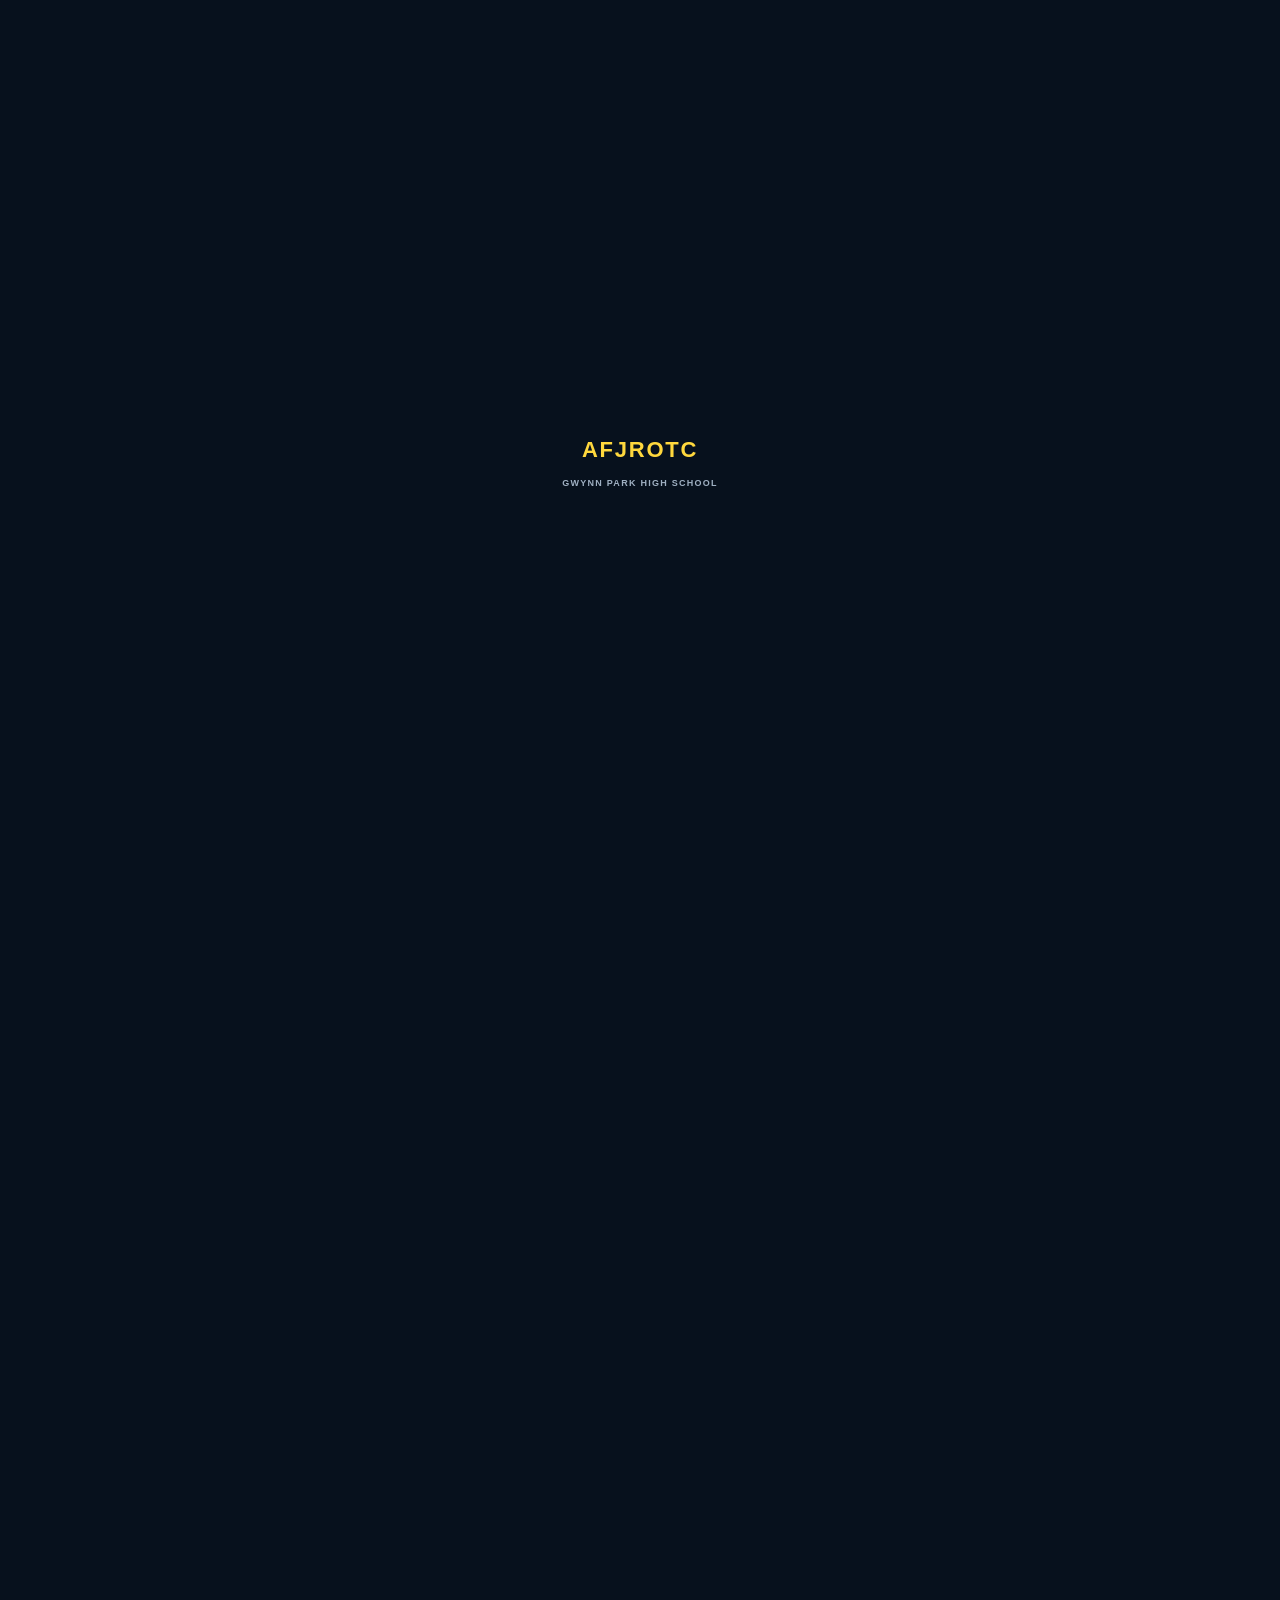
==== commit 9c08458f: "Reload independent mobile menu controller" ====
--- a/index.html
+++ b/index.html
@@ -1 +1 @@
-<!doctype html><html lang="en"><head><meta charset="utf-8"><meta name="viewport" content="width=device-width,initial-scale=1"><meta http-equiv="Cache-Control" content="no-store, no-cache, must-revalidate"><title>AFJROTC | Gwynn Park High School</title><link rel="stylesheet" href="styles.css?final=sync"><link rel="stylesheet" href="dark-theme.css?final=sync"><link rel="stylesheet" href="dark-fixes.css?final=sync"><style>body.shell-loading .public-header{visibility:hidden!important}body.site-booting{margin:0;min-height:100vh;background:#07111d!important;overflow:hidden!important}body.site-booting>*:not(script){visibility:hidden!important}body.site-booting #boot{visibility:visible!important}body.site-booting::before{content:'AFJROTC';position:fixed;inset:0;z-index:2147483646;display:grid;place-items:center;background:#07111d;color:#ffd83d;font:900 22px/1 Arial,sans-serif;letter-spacing:.08em}body.site-booting::after{content:'GWYNN PARK HIGH SCHOOL';position:fixed;left:0;right:0;top:calc(50% + 28px);z-index:2147483647;text-align:center;color:#9fb0c2;font:800 9px/1.2 Arial,sans-serif;letter-spacing:.14em}</style></head><body class="shell-loading site-booting"><div id="boot">Loading AFJROTC…</div><script>(async()=>{try{const html=await fetch('/legacy.html?final=sync',{cache:'no-store'}).then(r=>{if(!r.ok)throw new Error('Could not load site');return r.text()});const doc=new DOMParser().parseFromString(html,'text/html');doc.querySelectorAll('script').forEach(s=>s.remove());document.body.innerHTML=doc.body.innerHTML;const load=src=>new Promise(resolve=>{const s=document.createElement('script');s.src=src;s.onload=()=>resolve(true);s.onerror=()=>{console.error('Could not load',src);resolve(false)};document.body.appendChild(s)});await load('https://cdn.jsdelivr.net/npm/@supabase/supabase-js@2');await load('app.js?final=sync');await load('homepage-redesign.js?final=sync');await load('upgrade.js?final=sync');await load('group-permissions.js?final=sync');await load('admin-link.js?final=sync');await load('engagement.js?final=sync');await load('dashboard-accessibility.js?final=sync');await load('cadet-system.js?final=sync');await load('admin-font-sync.js?final=sync');await load('public-service-summary.js?final=sync');await load('unit-features.js?final=sync');await load('resource-drill-quiz.js?final=sync');await load('viewport-fix.js?final=sync');await load('dashboard-match.js?final=sync');await load('message-board.js?final=sync');await load('message-board-fix-v124.js?final=sync');await load('site-polish-v55.js?final=sync');await load('uniform-guide-live.js?final=mobilephotos');await load('profile-dashboard.js?final=sync');await load('profile-bootstrap.js?final=sync');await load('cadet-dashboard-redesign.js?final=sync');await load('profile-v2.js?final=sync');await load('announcement-redesign.js?final=sync');await load('announcements-dark-v125.js?final=sync');await load('ranks-direct-link.js?final=sync');await load('interaction-fix.js?final=sync');await load('home-contrast-fix.js?final=contrast2');await load('route-transition.js?release=20260824-standalone-stable');await load('ui-stability.js?release=20260824-stable');await load('site-shell.js?release=20260824-shell-sync');await load('mobile-menu-fix.js?release=20260825-menu-fix')}catch(err){document.body.classList.remove('shell-loading','site-booting');document.body.innerHTML='<main style="max-width:720px;margin:80px auto;padding:24px;font-family:Arial,sans-serif;color:#dbe7f3;background:#07111d"><h1>AFJROTC</h1><p>The site could not finish loading. Refresh the page and try again.</p></main>';console.error(err)}})();</script></body></html>+<!doctype html><html lang="en"><head><meta charset="utf-8"><meta name="viewport" content="width=device-width,initial-scale=1"><meta http-equiv="Cache-Control" content="no-store, no-cache, must-revalidate"><title>AFJROTC | Gwynn Park High School</title><link rel="stylesheet" href="styles.css?final=sync"><link rel="stylesheet" href="dark-theme.css?final=sync"><link rel="stylesheet" href="dark-fixes.css?final=sync"><style>body.shell-loading .public-header{visibility:hidden!important}body.site-booting{margin:0;min-height:100vh;background:#07111d!important;overflow:hidden!important}body.site-booting>*:not(script){visibility:hidden!important}body.site-booting #boot{visibility:visible!important}body.site-booting::before{content:'AFJROTC';position:fixed;inset:0;z-index:2147483646;display:grid;place-items:center;background:#07111d;color:#ffd83d;font:900 22px/1 Arial,sans-serif;letter-spacing:.08em}body.site-booting::after{content:'GWYNN PARK HIGH SCHOOL';position:fixed;left:0;right:0;top:calc(50% + 28px);z-index:2147483647;text-align:center;color:#9fb0c2;font:800 9px/1.2 Arial,sans-serif;letter-spacing:.14em}</style></head><body class="shell-loading site-booting"><div id="boot">Loading AFJROTC…</div><script>(async()=>{try{const html=await fetch('/legacy.html?final=sync',{cache:'no-store'}).then(r=>{if(!r.ok)throw new Error('Could not load site');return r.text()});const doc=new DOMParser().parseFromString(html,'text/html');doc.querySelectorAll('script').forEach(s=>s.remove());document.body.innerHTML=doc.body.innerHTML;const load=src=>new Promise(resolve=>{const s=document.createElement('script');s.src=src;s.onload=()=>resolve(true);s.onerror=()=>{console.error('Could not load',src);resolve(false)};document.body.appendChild(s)});await load('https://cdn.jsdelivr.net/npm/@supabase/supabase-js@2');await load('app.js?final=sync');await load('homepage-redesign.js?final=sync');await load('upgrade.js?final=sync');await load('group-permissions.js?final=sync');await load('admin-link.js?final=sync');await load('engagement.js?final=sync');await load('dashboard-accessibility.js?final=sync');await load('cadet-system.js?final=sync');await load('admin-font-sync.js?final=sync');await load('public-service-summary.js?final=sync');await load('unit-features.js?final=sync');await load('resource-drill-quiz.js?final=sync');await load('viewport-fix.js?final=sync');await load('dashboard-match.js?final=sync');await load('message-board.js?final=sync');await load('message-board-fix-v124.js?final=sync');await load('site-polish-v55.js?final=sync');await load('uniform-guide-live.js?final=mobilephotos');await load('profile-dashboard.js?final=sync');await load('profile-bootstrap.js?final=sync');await load('cadet-dashboard-redesign.js?final=sync');await load('profile-v2.js?final=sync');await load('announcement-redesign.js?final=sync');await load('announcements-dark-v125.js?final=sync');await load('ranks-direct-link.js?final=sync');await load('interaction-fix.js?final=sync');await load('home-contrast-fix.js?final=contrast2');await load('route-transition.js?release=20260824-standalone-stable');await load('ui-stability.js?release=20260824-stable');await load('site-shell.js?release=20260824-shell-sync');await load('mobile-menu-fix.js?release=20260825-menu-fix-2')}catch(err){document.body.classList.remove('shell-loading','site-booting');document.body.innerHTML='<main style="max-width:720px;margin:80px auto;padding:24px;font-family:Arial,sans-serif;color:#dbe7f3;background:#07111d"><h1>AFJROTC</h1><p>The site could not finish loading. Refresh the page and try again.</p></main>';console.error(err)}})();</script></body></html>
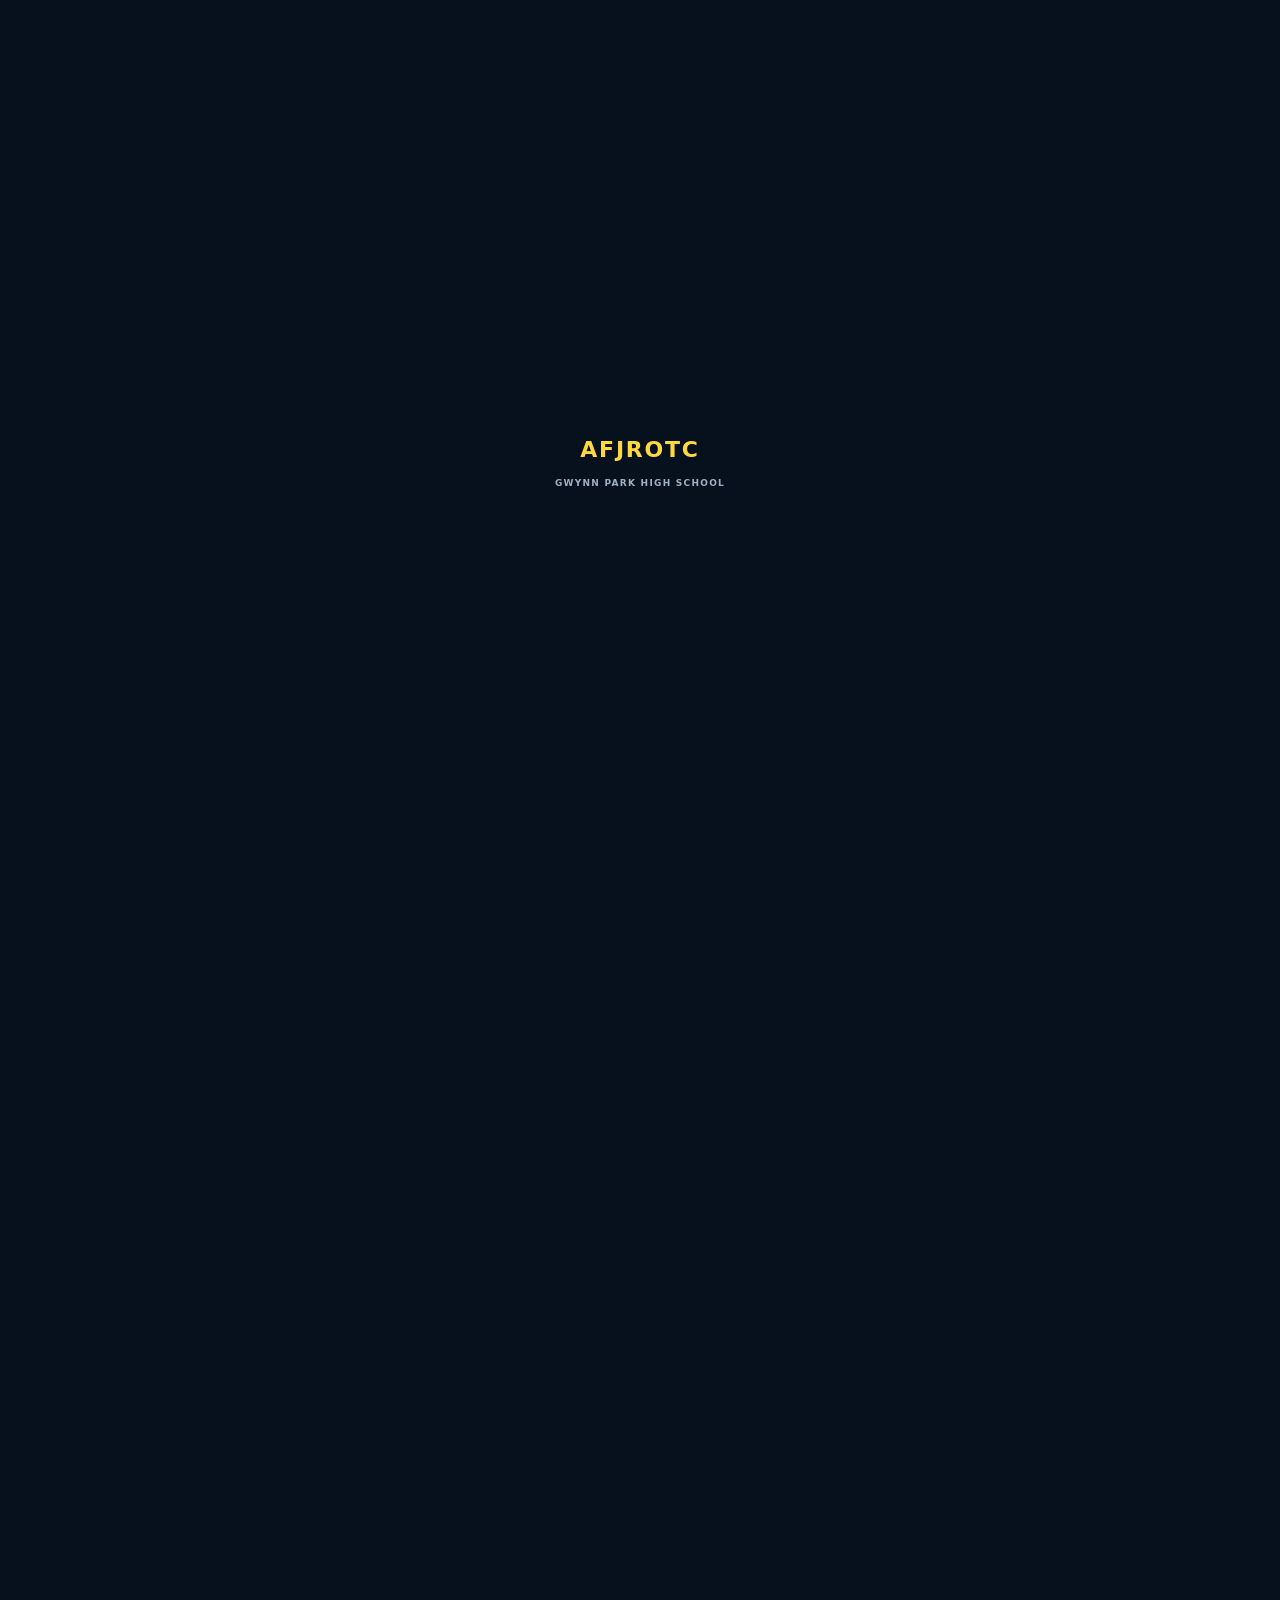
==== commit 40e78603: "Reload mobile menu without click-blocking layer" ====
--- a/index.html
+++ b/index.html
@@ -1 +1 @@
-<!doctype html><html lang="en"><head><meta charset="utf-8"><meta name="viewport" content="width=device-width,initial-scale=1"><meta http-equiv="Cache-Control" content="no-store, no-cache, must-revalidate"><title>AFJROTC | Gwynn Park High School</title><link rel="stylesheet" href="styles.css?final=sync"><link rel="stylesheet" href="dark-theme.css?final=sync"><link rel="stylesheet" href="dark-fixes.css?final=sync"><style>body.shell-loading .public-header{visibility:hidden!important}body.site-booting{margin:0;min-height:100vh;background:#07111d!important;overflow:hidden!important}body.site-booting>*:not(script){visibility:hidden!important}body.site-booting #boot{visibility:visible!important}body.site-booting::before{content:'AFJROTC';position:fixed;inset:0;z-index:2147483646;display:grid;place-items:center;background:#07111d;color:#ffd83d;font:900 22px/1 Arial,sans-serif;letter-spacing:.08em}body.site-booting::after{content:'GWYNN PARK HIGH SCHOOL';position:fixed;left:0;right:0;top:calc(50% + 28px);z-index:2147483647;text-align:center;color:#9fb0c2;font:800 9px/1.2 Arial,sans-serif;letter-spacing:.14em}</style></head><body class="shell-loading site-booting"><div id="boot">Loading AFJROTC…</div><script>(async()=>{try{const html=await fetch('/legacy.html?final=sync',{cache:'no-store'}).then(r=>{if(!r.ok)throw new Error('Could not load site');return r.text()});const doc=new DOMParser().parseFromString(html,'text/html');doc.querySelectorAll('script').forEach(s=>s.remove());document.body.innerHTML=doc.body.innerHTML;const load=src=>new Promise(resolve=>{const s=document.createElement('script');s.src=src;s.onload=()=>resolve(true);s.onerror=()=>{console.error('Could not load',src);resolve(false)};document.body.appendChild(s)});await load('https://cdn.jsdelivr.net/npm/@supabase/supabase-js@2');await load('app.js?final=sync');await load('homepage-redesign.js?final=sync');await load('upgrade.js?final=sync');await load('group-permissions.js?final=sync');await load('admin-link.js?final=sync');await load('engagement.js?final=sync');await load('dashboard-accessibility.js?final=sync');await load('cadet-system.js?final=sync');await load('admin-font-sync.js?final=sync');await load('public-service-summary.js?final=sync');await load('unit-features.js?final=sync');await load('resource-drill-quiz.js?final=sync');await load('viewport-fix.js?final=sync');await load('dashboard-match.js?final=sync');await load('message-board.js?final=sync');await load('message-board-fix-v124.js?final=sync');await load('site-polish-v55.js?final=sync');await load('uniform-guide-live.js?final=mobilephotos');await load('profile-dashboard.js?final=sync');await load('profile-bootstrap.js?final=sync');await load('cadet-dashboard-redesign.js?final=sync');await load('profile-v2.js?final=sync');await load('announcement-redesign.js?final=sync');await load('announcements-dark-v125.js?final=sync');await load('ranks-direct-link.js?final=sync');await load('interaction-fix.js?final=sync');await load('home-contrast-fix.js?final=contrast2');await load('route-transition.js?release=20260824-standalone-stable');await load('ui-stability.js?release=20260824-stable');await load('site-shell.js?release=20260824-shell-sync');await load('mobile-menu-fix.js?release=20260825-menu-fix-2')}catch(err){document.body.classList.remove('shell-loading','site-booting');document.body.innerHTML='<main style="max-width:720px;margin:80px auto;padding:24px;font-family:Arial,sans-serif;color:#dbe7f3;background:#07111d"><h1>AFJROTC</h1><p>The site could not finish loading. Refresh the page and try again.</p></main>';console.error(err)}})();</script></body></html>+<!doctype html><html lang="en"><head><meta charset="utf-8"><meta name="viewport" content="width=device-width,initial-scale=1"><meta http-equiv="Cache-Control" content="no-store, no-cache, must-revalidate"><title>AFJROTC | Gwynn Park High School</title><link rel="stylesheet" href="styles.css?final=sync"><link rel="stylesheet" href="dark-theme.css?final=sync"><link rel="stylesheet" href="dark-fixes.css?final=sync"><style>body.shell-loading .public-header{visibility:hidden!important}body.site-booting{margin:0;min-height:100vh;background:#07111d!important;overflow:hidden!important}body.site-booting>*:not(script){visibility:hidden!important}body.site-booting #boot{visibility:visible!important}body.site-booting::before{content:'AFJROTC';position:fixed;inset:0;z-index:2147483646;display:grid;place-items:center;background:#07111d;color:#ffd83d;font:900 22px/1 Arial,sans-serif;letter-spacing:.08em}body.site-booting::after{content:'GWYNN PARK HIGH SCHOOL';position:fixed;left:0;right:0;top:calc(50% + 28px);z-index:2147483647;text-align:center;color:#9fb0c2;font:800 9px/1.2 Arial,sans-serif;letter-spacing:.14em}</style></head><body class="shell-loading site-booting"><div id="boot">Loading AFJROTC…</div><script>(async()=>{try{const html=await fetch('/legacy.html?final=sync',{cache:'no-store'}).then(r=>{if(!r.ok)throw new Error('Could not load site');return r.text()});const doc=new DOMParser().parseFromString(html,'text/html');doc.querySelectorAll('script').forEach(s=>s.remove());document.body.innerHTML=doc.body.innerHTML;const load=src=>new Promise(resolve=>{const s=document.createElement('script');s.src=src;s.onload=()=>resolve(true);s.onerror=()=>{console.error('Could not load',src);resolve(false)};document.body.appendChild(s)});await load('https://cdn.jsdelivr.net/npm/@supabase/supabase-js@2');await load('app.js?final=sync');await load('homepage-redesign.js?final=sync');await load('upgrade.js?final=sync');await load('group-permissions.js?final=sync');await load('admin-link.js?final=sync');await load('engagement.js?final=sync');await load('dashboard-accessibility.js?final=sync');await load('cadet-system.js?final=sync');await load('admin-font-sync.js?final=sync');await load('public-service-summary.js?final=sync');await load('unit-features.js?final=sync');await load('resource-drill-quiz.js?final=sync');await load('viewport-fix.js?final=sync');await load('dashboard-match.js?final=sync');await load('message-board.js?final=sync');await load('message-board-fix-v124.js?final=sync');await load('site-polish-v55.js?final=sync');await load('uniform-guide-live.js?final=mobilephotos');await load('profile-dashboard.js?final=sync');await load('profile-bootstrap.js?final=sync');await load('cadet-dashboard-redesign.js?final=sync');await load('profile-v2.js?final=sync');await load('announcement-redesign.js?final=sync');await load('announcements-dark-v125.js?final=sync');await load('ranks-direct-link.js?final=sync');await load('interaction-fix.js?final=sync');await load('home-contrast-fix.js?final=contrast2');await load('route-transition.js?release=20260824-standalone-stable');await load('ui-stability.js?release=20260824-stable');await load('site-shell.js?release=20260824-shell-sync');await load('mobile-menu-fix.js?release=20260825-shell-menu-v4')}catch(err){document.body.classList.remove('shell-loading','site-booting');document.body.innerHTML='<main style="max-width:720px;margin:80px auto;padding:24px;font-family:Arial,sans-serif;color:#dbe7f3;background:#07111d"><h1>AFJROTC</h1><p>The site could not finish loading. Refresh the page and try again.</p></main>';console.error(err)}})();</script></body></html>
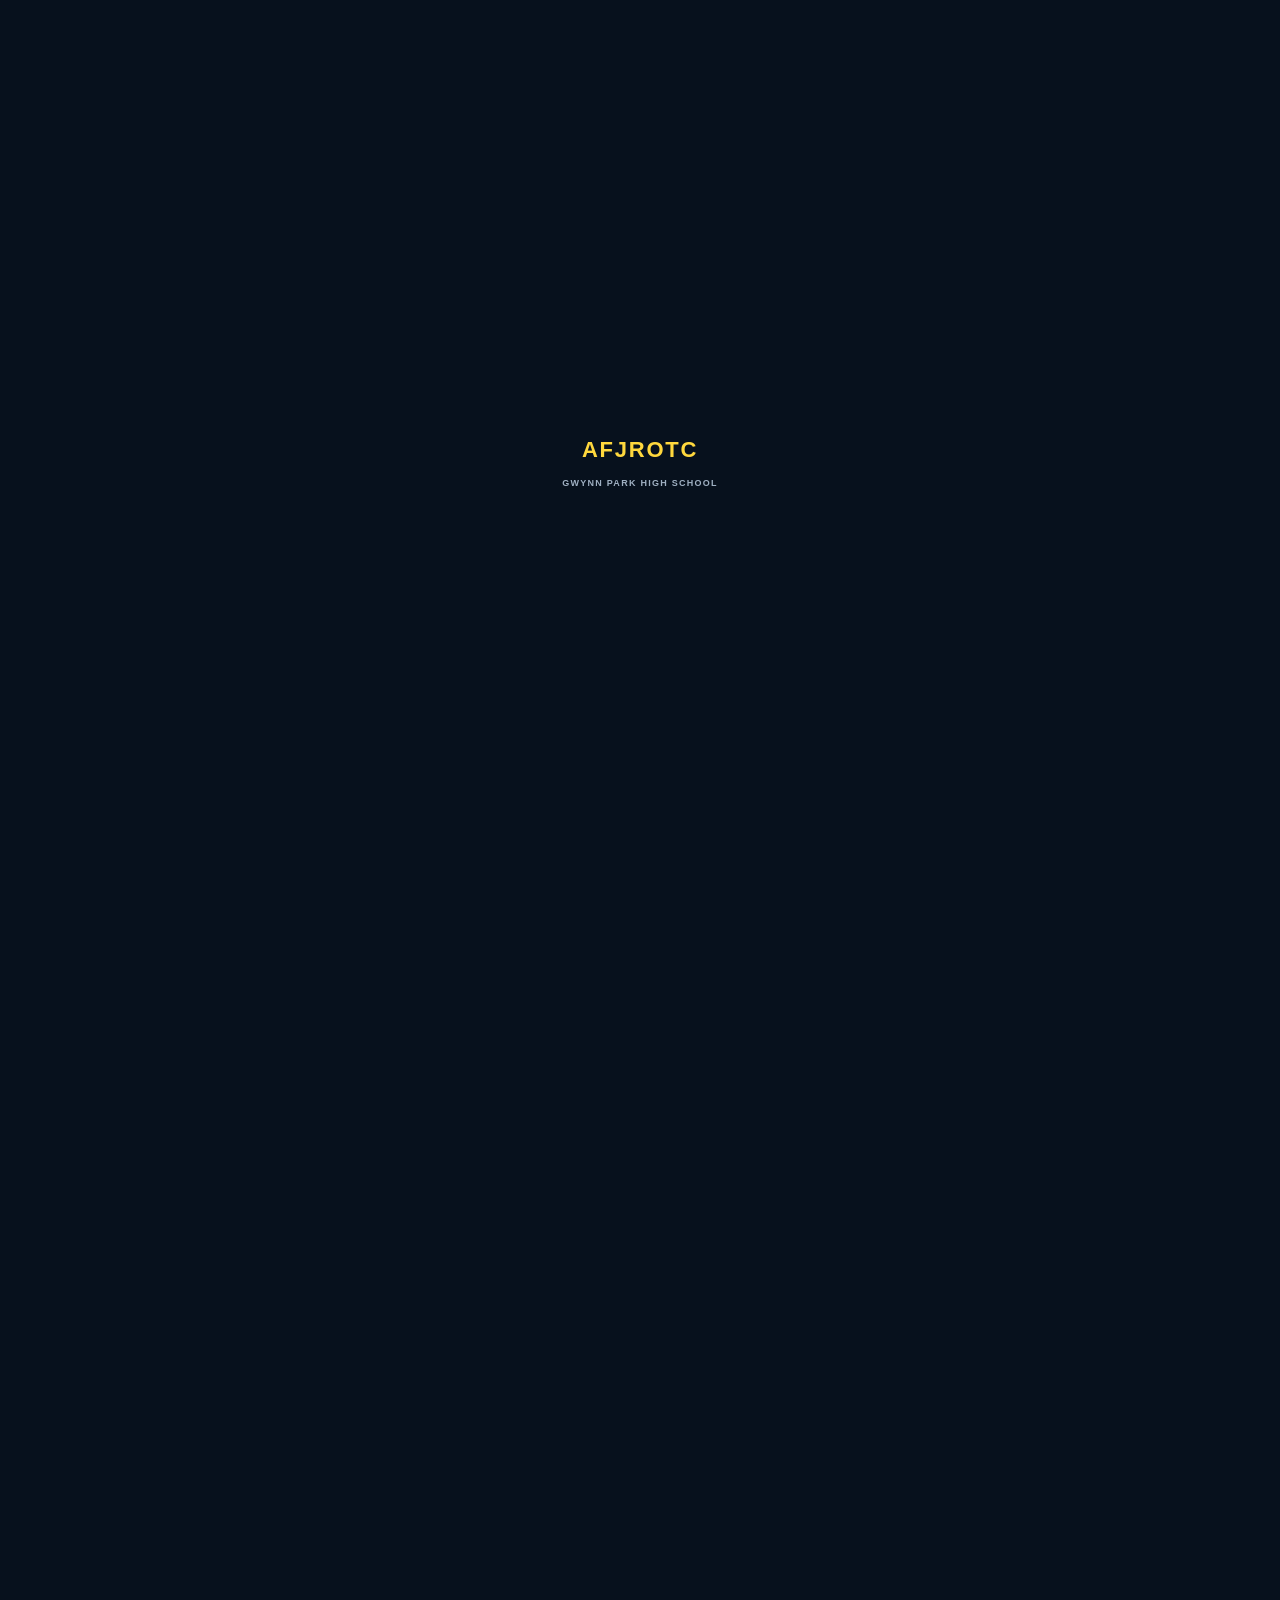
==== commit 2dc1f4c8: "Load dashboard contrast fix" ====
--- a/index.html
+++ b/index.html
@@ -1 +1 @@
-<!doctype html><html lang="en"><head><meta charset="utf-8"><meta name="viewport" content="width=device-width,initial-scale=1"><meta http-equiv="Cache-Control" content="no-store, no-cache, must-revalidate"><title>AFJROTC | Gwynn Park High School</title><link rel="stylesheet" href="styles.css?final=sync"><link rel="stylesheet" href="dark-theme.css?final=sync"><link rel="stylesheet" href="dark-fixes.css?final=sync"><style>body.shell-loading .public-header{visibility:hidden!important}body.site-booting{margin:0;min-height:100vh;background:#07111d!important;overflow:hidden!important}body.site-booting>*:not(script){visibility:hidden!important}body.site-booting #boot{visibility:visible!important}body.site-booting::before{content:'AFJROTC';position:fixed;inset:0;z-index:2147483646;display:grid;place-items:center;background:#07111d;color:#ffd83d;font:900 22px/1 Arial,sans-serif;letter-spacing:.08em}body.site-booting::after{content:'GWYNN PARK HIGH SCHOOL';position:fixed;left:0;right:0;top:calc(50% + 28px);z-index:2147483647;text-align:center;color:#9fb0c2;font:800 9px/1.2 Arial,sans-serif;letter-spacing:.14em}</style></head><body class="shell-loading site-booting"><div id="boot">Loading AFJROTC…</div><script>(async()=>{try{const html=await fetch('/legacy.html?final=sync',{cache:'no-store'}).then(r=>{if(!r.ok)throw new Error('Could not load site');return r.text()});const doc=new DOMParser().parseFromString(html,'text/html');doc.querySelectorAll('script').forEach(s=>s.remove());document.body.innerHTML=doc.body.innerHTML;const load=src=>new Promise(resolve=>{const s=document.createElement('script');s.src=src;s.onload=()=>resolve(true);s.onerror=()=>{console.error('Could not load',src);resolve(false)};document.body.appendChild(s)});await load('https://cdn.jsdelivr.net/npm/@supabase/supabase-js@2');await load('app.js?final=sync');await load('homepage-redesign.js?final=sync');await load('upgrade.js?final=sync');await load('group-permissions.js?final=sync');await load('admin-link.js?final=sync');await load('engagement.js?final=sync');await load('dashboard-accessibility.js?final=sync');await load('cadet-system.js?final=sync');await load('admin-font-sync.js?final=sync');await load('public-service-summary.js?final=sync');await load('unit-features.js?final=sync');await load('resource-drill-quiz.js?final=sync');await load('viewport-fix.js?final=sync');await load('dashboard-match.js?final=sync');await load('message-board.js?final=sync');await load('message-board-fix-v124.js?final=sync');await load('site-polish-v55.js?final=sync');await load('uniform-guide-live.js?final=mobilephotos');await load('profile-dashboard.js?final=sync');await load('profile-bootstrap.js?final=sync');await load('cadet-dashboard-redesign.js?final=sync');await load('profile-v2.js?final=sync');await load('announcement-redesign.js?final=sync');await load('announcements-dark-v125.js?final=sync');await load('ranks-direct-link.js?final=sync');await load('interaction-fix.js?final=sync');await load('home-contrast-fix.js?final=contrast2');await load('route-transition.js?release=20260824-standalone-stable');await load('ui-stability.js?release=20260824-stable');await load('site-shell.js?release=20260824-shell-sync');await load('mobile-menu-fix.js?release=20260825-shell-menu-v4')}catch(err){document.body.classList.remove('shell-loading','site-booting');document.body.innerHTML='<main style="max-width:720px;margin:80px auto;padding:24px;font-family:Arial,sans-serif;color:#dbe7f3;background:#07111d"><h1>AFJROTC</h1><p>The site could not finish loading. Refresh the page and try again.</p></main>';console.error(err)}})();</script></body></html>+<!doctype html><html lang="en"><head><meta charset="utf-8"><meta name="viewport" content="width=device-width,initial-scale=1"><meta http-equiv="Cache-Control" content="no-store, no-cache, must-revalidate"><title>AFJROTC | Gwynn Park High School</title><link rel="stylesheet" href="styles.css?final=sync"><link rel="stylesheet" href="dark-theme.css?final=sync"><link rel="stylesheet" href="dark-fixes.css?final=sync"><style>body.shell-loading .public-header{visibility:hidden!important}body.site-booting{margin:0;min-height:100vh;background:#07111d!important;overflow:hidden!important}body.site-booting>*:not(script){visibility:hidden!important}body.site-booting #boot{visibility:visible!important}body.site-booting::before{content:'AFJROTC';position:fixed;inset:0;z-index:2147483646;display:grid;place-items:center;background:#07111d;color:#ffd83d;font:900 22px/1 Arial,sans-serif;letter-spacing:.08em}body.site-booting::after{content:'GWYNN PARK HIGH SCHOOL';position:fixed;left:0;right:0;top:calc(50% + 28px);z-index:2147483647;text-align:center;color:#9fb0c2;font:800 9px/1.2 Arial,sans-serif;letter-spacing:.14em}</style></head><body class="shell-loading site-booting"><div id="boot">Loading AFJROTC…</div><script>(async()=>{try{const html=await fetch('/legacy.html?final=sync',{cache:'no-store'}).then(r=>{if(!r.ok)throw new Error('Could not load site');return r.text()});const doc=new DOMParser().parseFromString(html,'text/html');doc.querySelectorAll('script').forEach(s=>s.remove());document.body.innerHTML=doc.body.innerHTML;const load=src=>new Promise(resolve=>{const s=document.createElement('script');s.src=src;s.onload=()=>resolve(true);s.onerror=()=>{console.error('Could not load',src);resolve(false)};document.body.appendChild(s)});await load('https://cdn.jsdelivr.net/npm/@supabase/supabase-js@2');await load('app.js?final=sync');await load('homepage-redesign.js?final=sync');await load('upgrade.js?final=sync');await load('group-permissions.js?final=sync');await load('admin-link.js?final=sync');await load('engagement.js?final=sync');await load('dashboard-accessibility.js?final=sync');await load('cadet-system.js?final=sync');await load('admin-font-sync.js?final=sync');await load('public-service-summary.js?final=sync');await load('unit-features.js?final=sync');await load('resource-drill-quiz.js?final=sync');await load('viewport-fix.js?final=sync');await load('dashboard-match.js?final=sync');await load('message-board.js?final=sync');await load('message-board-fix-v124.js?final=sync');await load('site-polish-v55.js?final=sync');await load('uniform-guide-live.js?final=mobilephotos');await load('profile-dashboard.js?final=sync');await load('profile-bootstrap.js?final=sync');await load('cadet-dashboard-redesign.js?final=sync');await load('profile-v2.js?final=sync');await load('profile-contrast-fix.js?release=20260825-profile-contrast');await load('announcement-redesign.js?final=sync');await load('announcements-dark-v125.js?final=sync');await load('ranks-direct-link.js?final=sync');await load('interaction-fix.js?final=sync');await load('home-contrast-fix.js?final=contrast2');await load('route-transition.js?release=20260824-standalone-stable');await load('ui-stability.js?release=20260824-stable');await load('site-shell.js?release=20260824-shell-sync');await load('mobile-menu-fix.js?release=20260825-shell-menu-v4')}catch(err){document.body.classList.remove('shell-loading','site-booting');document.body.innerHTML='<main style="max-width:720px;margin:80px auto;padding:24px;font-family:Arial,sans-serif;color:#dbe7f3;background:#07111d"><h1>AFJROTC</h1><p>The site could not finish loading. Refresh the page and try again.</p></main>';console.error(err)}})();</script></body></html>
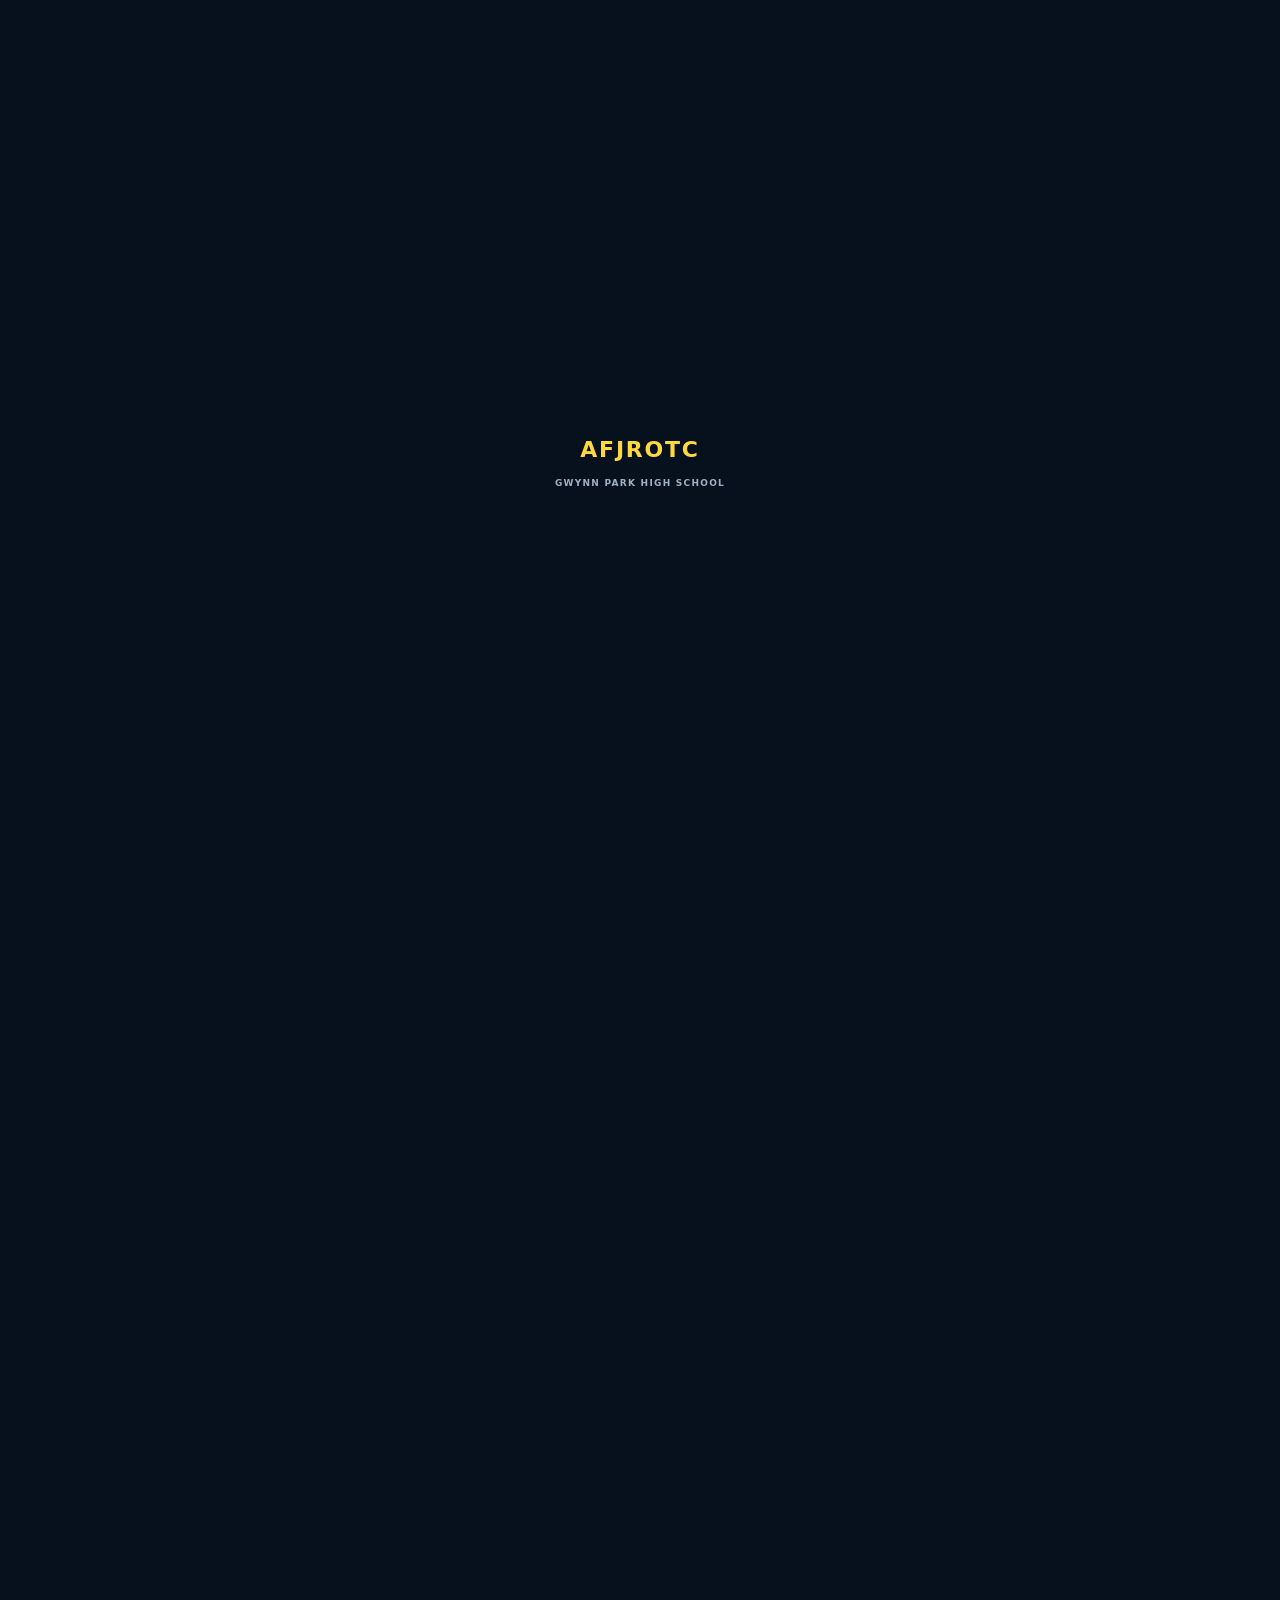
==== commit dbc9289f: "Load announcement author contrast fix" ====
--- a/index.html
+++ b/index.html
@@ -1 +1 @@
-<!doctype html><html lang="en"><head><meta charset="utf-8"><meta name="viewport" content="width=device-width,initial-scale=1"><meta http-equiv="Cache-Control" content="no-store, no-cache, must-revalidate"><title>AFJROTC | Gwynn Park High School</title><link rel="stylesheet" href="styles.css?final=sync"><link rel="stylesheet" href="dark-theme.css?final=sync"><link rel="stylesheet" href="dark-fixes.css?final=sync"><style>body.shell-loading .public-header{visibility:hidden!important}body.site-booting{margin:0;min-height:100vh;background:#07111d!important;overflow:hidden!important}body.site-booting>*:not(script){visibility:hidden!important}body.site-booting #boot{visibility:visible!important}body.site-booting::before{content:'AFJROTC';position:fixed;inset:0;z-index:2147483646;display:grid;place-items:center;background:#07111d;color:#ffd83d;font:900 22px/1 Arial,sans-serif;letter-spacing:.08em}body.site-booting::after{content:'GWYNN PARK HIGH SCHOOL';position:fixed;left:0;right:0;top:calc(50% + 28px);z-index:2147483647;text-align:center;color:#9fb0c2;font:800 9px/1.2 Arial,sans-serif;letter-spacing:.14em}</style></head><body class="shell-loading site-booting"><div id="boot">Loading AFJROTC…</div><script>(async()=>{try{const html=await fetch('/legacy.html?final=sync',{cache:'no-store'}).then(r=>{if(!r.ok)throw new Error('Could not load site');return r.text()});const doc=new DOMParser().parseFromString(html,'text/html');doc.querySelectorAll('script').forEach(s=>s.remove());document.body.innerHTML=doc.body.innerHTML;const load=src=>new Promise(resolve=>{const s=document.createElement('script');s.src=src;s.onload=()=>resolve(true);s.onerror=()=>{console.error('Could not load',src);resolve(false)};document.body.appendChild(s)});await load('https://cdn.jsdelivr.net/npm/@supabase/supabase-js@2');await load('app.js?final=sync');await load('homepage-redesign.js?final=sync');await load('upgrade.js?final=sync');await load('group-permissions.js?final=sync');await load('admin-link.js?final=sync');await load('engagement.js?final=sync');await load('dashboard-accessibility.js?final=sync');await load('cadet-system.js?final=sync');await load('admin-font-sync.js?final=sync');await load('public-service-summary.js?final=sync');await load('unit-features.js?final=sync');await load('resource-drill-quiz.js?final=sync');await load('viewport-fix.js?final=sync');await load('dashboard-match.js?final=sync');await load('message-board.js?final=sync');await load('message-board-fix-v124.js?final=sync');await load('site-polish-v55.js?final=sync');await load('uniform-guide-live.js?final=mobilephotos');await load('profile-dashboard.js?final=sync');await load('profile-bootstrap.js?final=sync');await load('cadet-dashboard-redesign.js?final=sync');await load('profile-v2.js?final=sync');await load('profile-contrast-fix.js?release=20260825-profile-contrast');await load('announcement-redesign.js?final=sync');await load('announcements-dark-v125.js?final=sync');await load('ranks-direct-link.js?final=sync');await load('interaction-fix.js?final=sync');await load('home-contrast-fix.js?final=contrast2');await load('route-transition.js?release=20260824-standalone-stable');await load('ui-stability.js?release=20260824-stable');await load('site-shell.js?release=20260824-shell-sync');await load('mobile-menu-fix.js?release=20260825-shell-menu-v4')}catch(err){document.body.classList.remove('shell-loading','site-booting');document.body.innerHTML='<main style="max-width:720px;margin:80px auto;padding:24px;font-family:Arial,sans-serif;color:#dbe7f3;background:#07111d"><h1>AFJROTC</h1><p>The site could not finish loading. Refresh the page and try again.</p></main>';console.error(err)}})();</script></body></html>+<!doctype html><html lang="en"><head><meta charset="utf-8"><meta name="viewport" content="width=device-width,initial-scale=1"><meta http-equiv="Cache-Control" content="no-store, no-cache, must-revalidate"><title>AFJROTC | Gwynn Park High School</title><link rel="stylesheet" href="styles.css?final=sync"><link rel="stylesheet" href="dark-theme.css?final=sync"><link rel="stylesheet" href="dark-fixes.css?final=sync"><style>body.shell-loading .public-header{visibility:hidden!important}body.site-booting{margin:0;min-height:100vh;background:#07111d!important;overflow:hidden!important}body.site-booting>*:not(script){visibility:hidden!important}body.site-booting #boot{visibility:visible!important}body.site-booting::before{content:'AFJROTC';position:fixed;inset:0;z-index:2147483646;display:grid;place-items:center;background:#07111d;color:#ffd83d;font:900 22px/1 Arial,sans-serif;letter-spacing:.08em}body.site-booting::after{content:'GWYNN PARK HIGH SCHOOL';position:fixed;left:0;right:0;top:calc(50% + 28px);z-index:2147483647;text-align:center;color:#9fb0c2;font:800 9px/1.2 Arial,sans-serif;letter-spacing:.14em}</style></head><body class="shell-loading site-booting"><div id="boot">Loading AFJROTC…</div><script>(async()=>{try{const html=await fetch('/legacy.html?final=sync',{cache:'no-store'}).then(r=>{if(!r.ok)throw new Error('Could not load site');return r.text()});const doc=new DOMParser().parseFromString(html,'text/html');doc.querySelectorAll('script').forEach(s=>s.remove());document.body.innerHTML=doc.body.innerHTML;const load=src=>new Promise(resolve=>{const s=document.createElement('script');s.src=src;s.onload=()=>resolve(true);s.onerror=()=>{console.error('Could not load',src);resolve(false)};document.body.appendChild(s)});await load('https://cdn.jsdelivr.net/npm/@supabase/supabase-js@2');await load('app.js?final=sync');await load('homepage-redesign.js?final=sync');await load('upgrade.js?final=sync');await load('group-permissions.js?final=sync');await load('admin-link.js?final=sync');await load('engagement.js?final=sync');await load('dashboard-accessibility.js?final=sync');await load('cadet-system.js?final=sync');await load('admin-font-sync.js?final=sync');await load('public-service-summary.js?final=sync');await load('unit-features.js?final=sync');await load('resource-drill-quiz.js?final=sync');await load('viewport-fix.js?final=sync');await load('dashboard-match.js?final=sync');await load('message-board.js?final=sync');await load('message-board-fix-v124.js?final=sync');await load('site-polish-v55.js?final=sync');await load('uniform-guide-live.js?final=mobilephotos');await load('profile-dashboard.js?final=sync');await load('profile-bootstrap.js?final=sync');await load('cadet-dashboard-redesign.js?final=sync');await load('profile-v2.js?final=sync');await load('profile-contrast-fix.js?release=20260825-profile-contrast');await load('announcement-redesign.js?final=sync');await load('announcements-dark-v125.js?final=sync');await load('announcement-author-contrast.js?release=20260825-author-contrast');await load('ranks-direct-link.js?final=sync');await load('interaction-fix.js?final=sync');await load('home-contrast-fix.js?final=contrast2');await load('route-transition.js?release=20260824-standalone-stable');await load('ui-stability.js?release=20260824-stable');await load('site-shell.js?release=20260824-shell-sync');await load('mobile-menu-fix.js?release=20260825-shell-menu-v4')}catch(err){document.body.classList.remove('shell-loading','site-booting');document.body.innerHTML='<main style="max-width:720px;margin:80px auto;padding:24px;font-family:Arial,sans-serif;color:#dbe7f3;background:#07111d"><h1>AFJROTC</h1><p>The site could not finish loading. Refresh the page and try again.</p></main>';console.error(err)}})();</script></body></html>
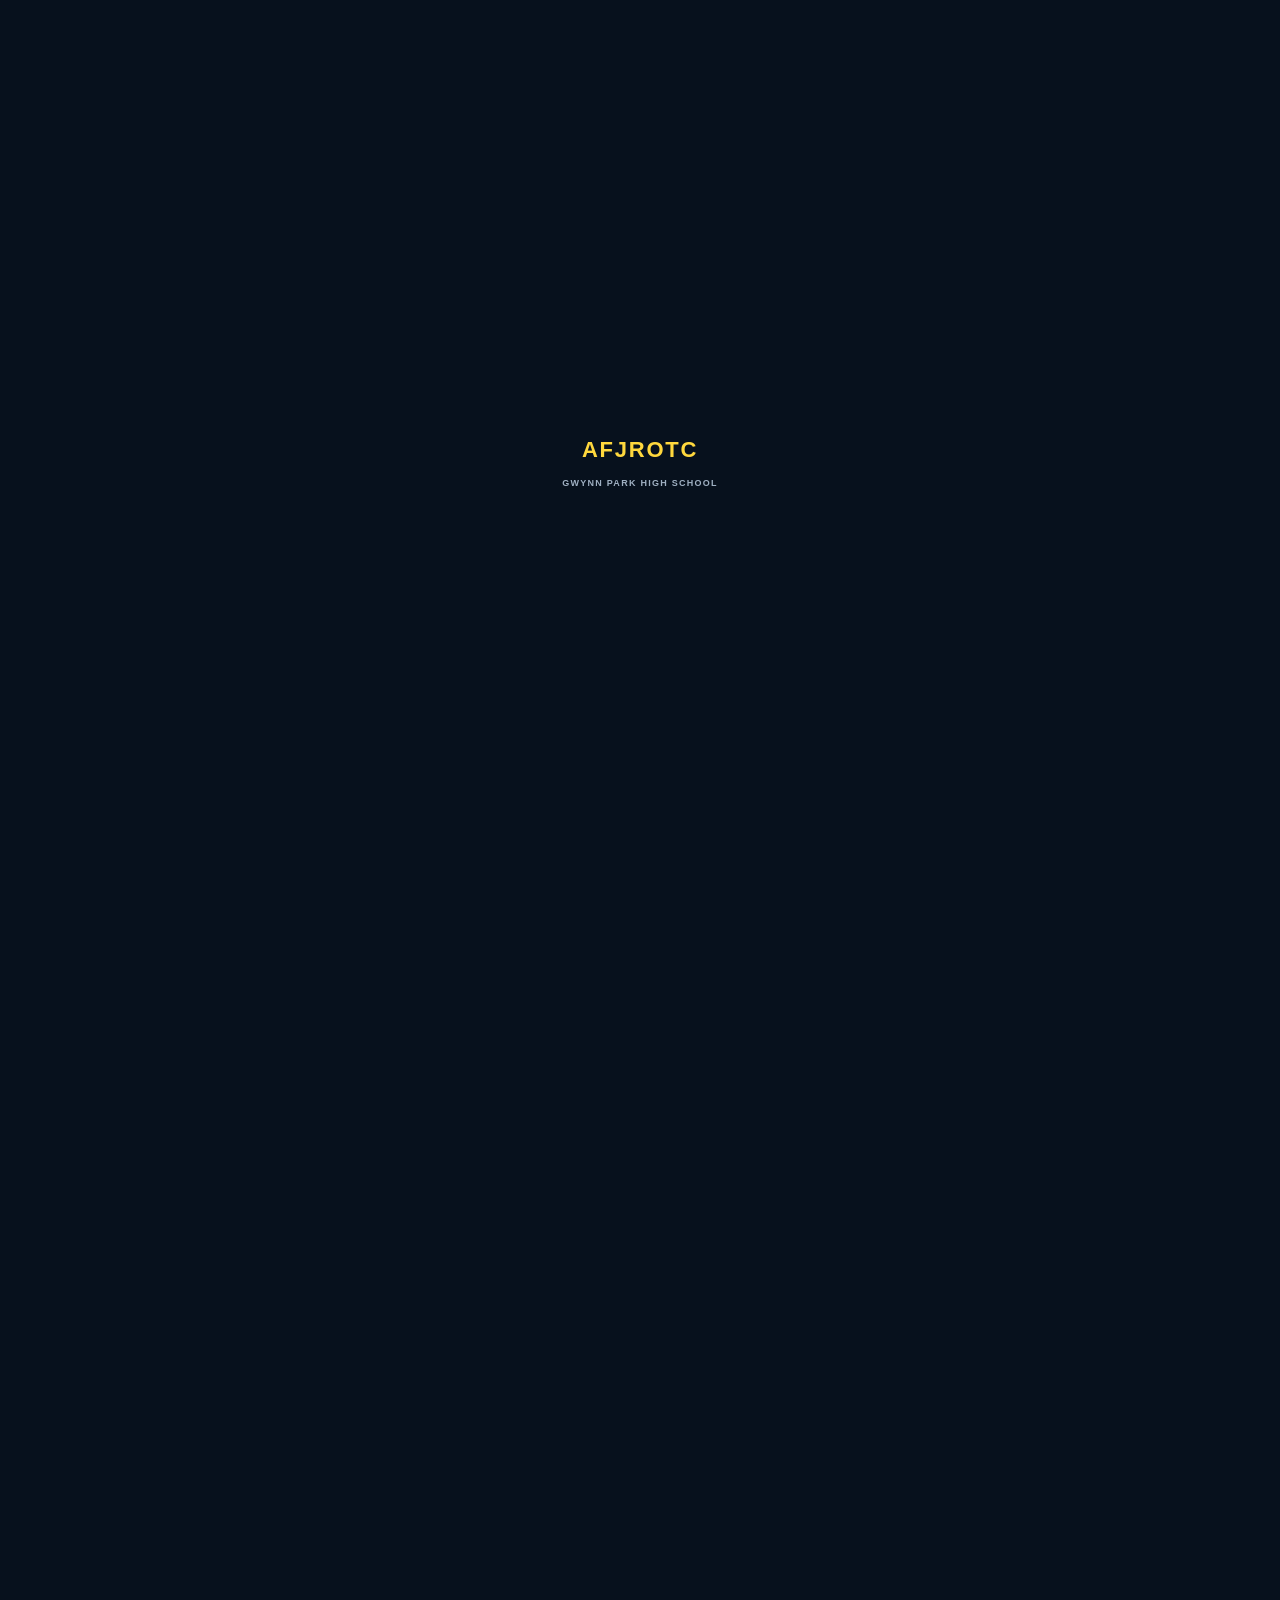
==== commit 535a39d6: "Force latest Ranks & Info navigation scripts" ====
--- a/index.html
+++ b/index.html
@@ -1 +1 @@
-<!doctype html><html lang="en"><head><meta charset="utf-8"><meta name="viewport" content="width=device-width,initial-scale=1"><meta http-equiv="Cache-Control" content="no-store, no-cache, must-revalidate"><title>AFJROTC | Gwynn Park High School</title><link rel="stylesheet" href="styles.css?final=sync"><link rel="stylesheet" href="dark-theme.css?final=sync"><link rel="stylesheet" href="dark-fixes.css?final=sync"><style>body.shell-loading .public-header{visibility:hidden!important}body.site-booting{margin:0;min-height:100vh;background:#07111d!important;overflow:hidden!important}body.site-booting>*:not(script){visibility:hidden!important}body.site-booting #boot{visibility:visible!important}body.site-booting::before{content:'AFJROTC';position:fixed;inset:0;z-index:2147483646;display:grid;place-items:center;background:#07111d;color:#ffd83d;font:900 22px/1 Arial,sans-serif;letter-spacing:.08em}body.site-booting::after{content:'GWYNN PARK HIGH SCHOOL';position:fixed;left:0;right:0;top:calc(50% + 28px);z-index:2147483647;text-align:center;color:#9fb0c2;font:800 9px/1.2 Arial,sans-serif;letter-spacing:.14em}</style></head><body class="shell-loading site-booting"><div id="boot">Loading AFJROTC…</div><script>(async()=>{try{const html=await fetch('/legacy.html?final=sync',{cache:'no-store'}).then(r=>{if(!r.ok)throw new Error('Could not load site');return r.text()});const doc=new DOMParser().parseFromString(html,'text/html');doc.querySelectorAll('script').forEach(s=>s.remove());document.body.innerHTML=doc.body.innerHTML;const load=src=>new Promise(resolve=>{const s=document.createElement('script');s.src=src;s.onload=()=>resolve(true);s.onerror=()=>{console.error('Could not load',src);resolve(false)};document.body.appendChild(s)});await load('https://cdn.jsdelivr.net/npm/@supabase/supabase-js@2');await load('app.js?final=sync');await load('homepage-redesign.js?final=sync');await load('upgrade.js?final=sync');await load('group-permissions.js?final=sync');await load('admin-link.js?final=sync');await load('engagement.js?final=sync');await load('dashboard-accessibility.js?final=sync');await load('cadet-system.js?final=sync');await load('admin-font-sync.js?final=sync');await load('public-service-summary.js?final=sync');await load('unit-features.js?final=sync');await load('resource-drill-quiz.js?final=sync');await load('viewport-fix.js?final=sync');await load('dashboard-match.js?final=sync');await load('message-board.js?final=sync');await load('message-board-fix-v124.js?final=sync');await load('site-polish-v55.js?final=sync');await load('uniform-guide-live.js?final=mobilephotos');await load('profile-dashboard.js?final=sync');await load('profile-bootstrap.js?final=sync');await load('cadet-dashboard-redesign.js?final=sync');await load('profile-v2.js?final=sync');await load('profile-contrast-fix.js?release=20260825-profile-contrast');await load('announcement-redesign.js?final=sync');await load('announcements-dark-v125.js?final=sync');await load('announcement-author-contrast.js?release=20260825-author-contrast');await load('ranks-direct-link.js?final=sync');await load('interaction-fix.js?final=sync');await load('home-contrast-fix.js?final=contrast2');await load('route-transition.js?release=20260824-standalone-stable');await load('ui-stability.js?release=20260824-stable');await load('site-shell.js?release=20260824-shell-sync');await load('mobile-menu-fix.js?release=20260825-shell-menu-v4')}catch(err){document.body.classList.remove('shell-loading','site-booting');document.body.innerHTML='<main style="max-width:720px;margin:80px auto;padding:24px;font-family:Arial,sans-serif;color:#dbe7f3;background:#07111d"><h1>AFJROTC</h1><p>The site could not finish loading. Refresh the page and try again.</p></main>';console.error(err)}})();</script></body></html>+<!doctype html><html lang="en"><head><meta charset="utf-8"><meta name="viewport" content="width=device-width,initial-scale=1"><meta http-equiv="Cache-Control" content="no-store, no-cache, must-revalidate"><title>AFJROTC | Gwynn Park High School</title><link rel="stylesheet" href="styles.css?final=sync"><link rel="stylesheet" href="dark-theme.css?final=sync"><link rel="stylesheet" href="dark-fixes.css?final=sync"><style>body.shell-loading .public-header{visibility:hidden!important}body.site-booting{margin:0;min-height:100vh;background:#07111d!important;overflow:hidden!important}body.site-booting>*:not(script){visibility:hidden!important}body.site-booting #boot{visibility:visible!important}body.site-booting::before{content:'AFJROTC';position:fixed;inset:0;z-index:2147483646;display:grid;place-items:center;background:#07111d;color:#ffd83d;font:900 22px/1 Arial,sans-serif;letter-spacing:.08em}body.site-booting::after{content:'GWYNN PARK HIGH SCHOOL';position:fixed;left:0;right:0;top:calc(50% + 28px);z-index:2147483647;text-align:center;color:#9fb0c2;font:800 9px/1.2 Arial,sans-serif;letter-spacing:.14em}</style></head><body class="shell-loading site-booting"><div id="boot">Loading AFJROTC…</div><script>(async()=>{try{const html=await fetch('/legacy.html?final=sync',{cache:'no-store'}).then(r=>{if(!r.ok)throw new Error('Could not load site');return r.text()});const doc=new DOMParser().parseFromString(html,'text/html');doc.querySelectorAll('script').forEach(s=>s.remove());document.body.innerHTML=doc.body.innerHTML;const load=src=>new Promise(resolve=>{const s=document.createElement('script');s.src=src;s.onload=()=>resolve(true);s.onerror=()=>{console.error('Could not load',src);resolve(false)};document.body.appendChild(s)});await load('https://cdn.jsdelivr.net/npm/@supabase/supabase-js@2');await load('app.js?final=sync');await load('homepage-redesign.js?final=sync');await load('upgrade.js?final=sync');await load('group-permissions.js?final=sync');await load('admin-link.js?final=sync');await load('engagement.js?final=sync');await load('dashboard-accessibility.js?final=sync');await load('cadet-system.js?final=sync');await load('admin-font-sync.js?final=sync');await load('public-service-summary.js?final=sync');await load('unit-features.js?final=sync');await load('resource-drill-quiz.js?final=sync');await load('viewport-fix.js?final=sync');await load('dashboard-match.js?final=sync');await load('message-board.js?final=sync');await load('message-board-fix-v124.js?final=sync');await load('site-polish-v55.js?final=sync');await load('uniform-guide-live.js?final=mobilephotos');await load('profile-dashboard.js?final=sync');await load('profile-bootstrap.js?final=sync');await load('cadet-dashboard-redesign.js?final=sync');await load('profile-v2.js?final=sync');await load('profile-contrast-fix.js?release=20260825-profile-contrast');await load('announcement-redesign.js?final=sync');await load('announcements-dark-v125.js?final=sync');await load('announcement-author-contrast.js?release=20260825-author-contrast');await load('ranks-direct-link.js?release=20260828-ranks-visible-v2');await load('interaction-fix.js?final=sync');await load('home-contrast-fix.js?final=contrast2');await load('route-transition.js?release=20260824-standalone-stable');await load('ui-stability.js?release=20260824-stable');await load('site-shell.js?release=20260828-ranks-visible-v2');await load('mobile-menu-fix.js?release=20260828-ranks-visible-v2')}catch(err){document.body.classList.remove('shell-loading','site-booting');document.body.innerHTML='<main style="max-width:720px;margin:80px auto;padding:24px;font-family:Arial,sans-serif;color:#dbe7f3;background:#07111d"><h1>AFJROTC</h1><p>The site could not finish loading. Refresh the page and try again.</p></main>';console.error(err)}})();</script></body></html>
